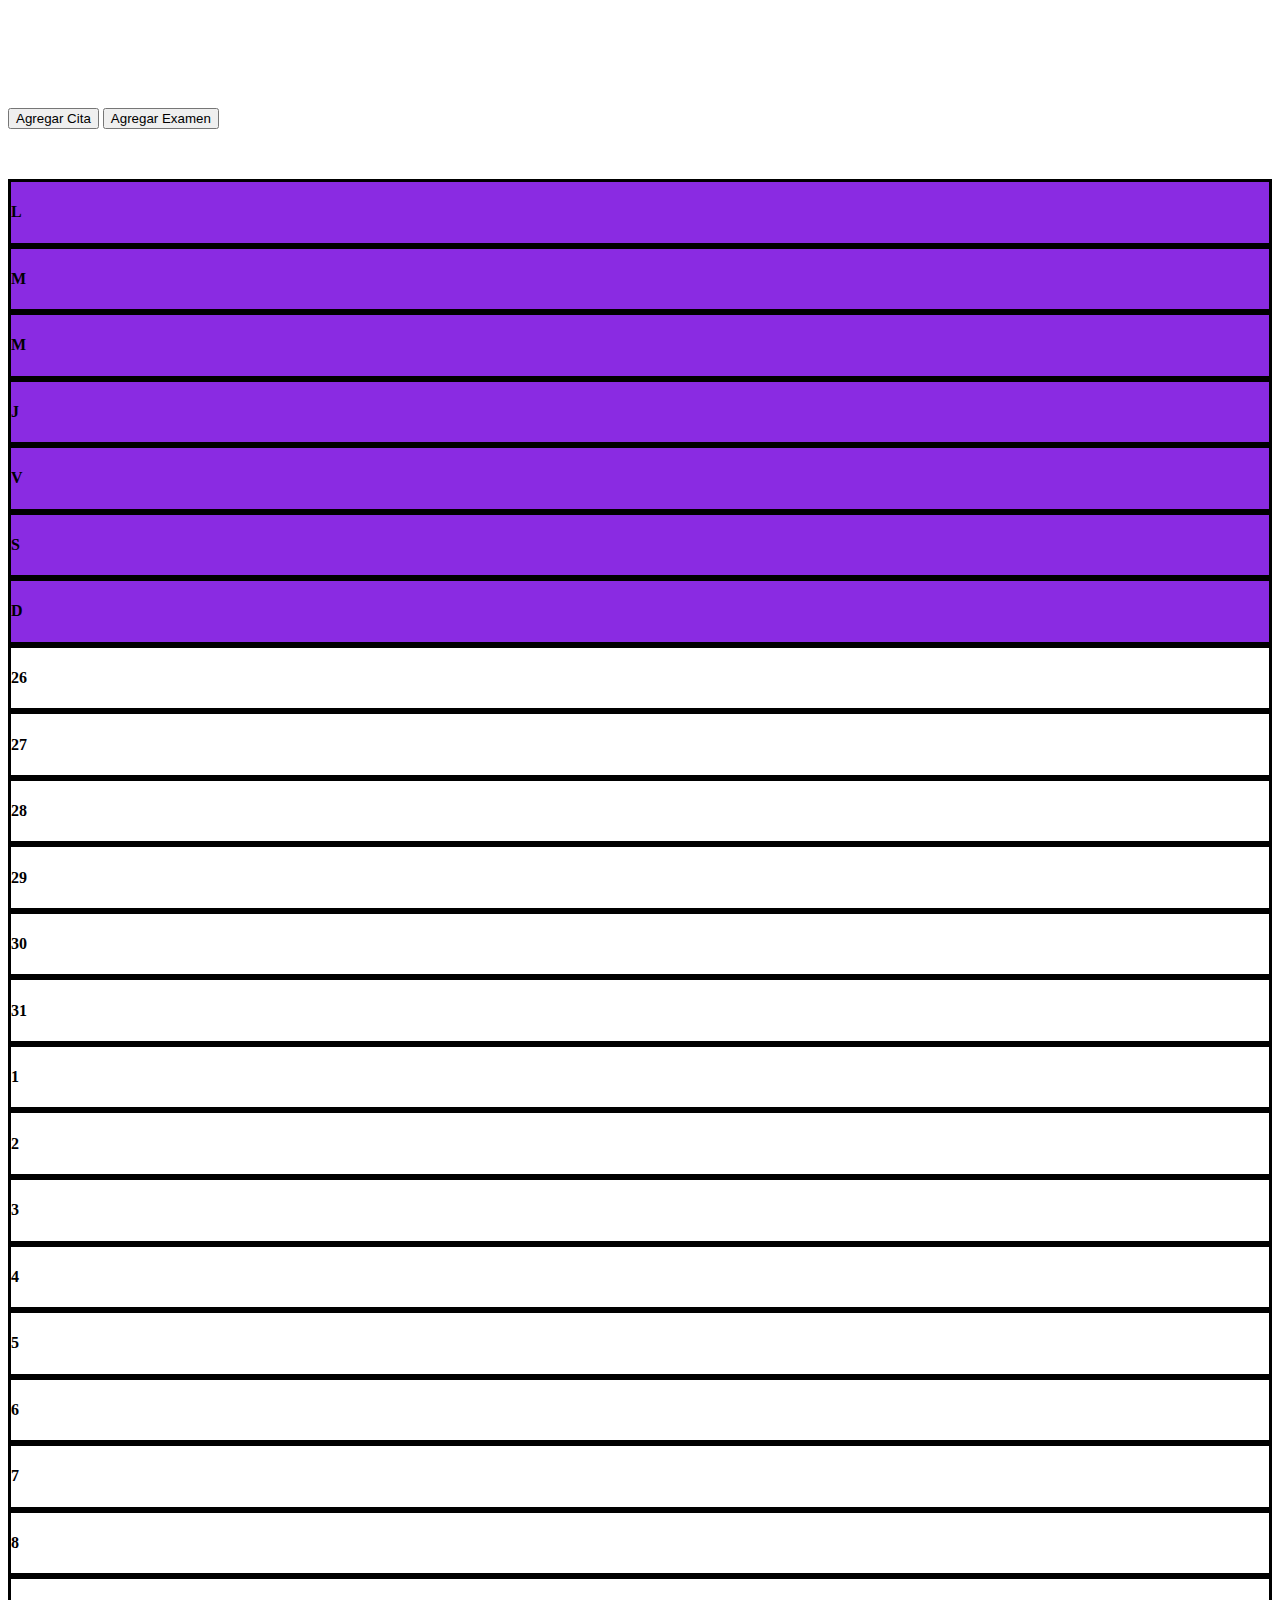
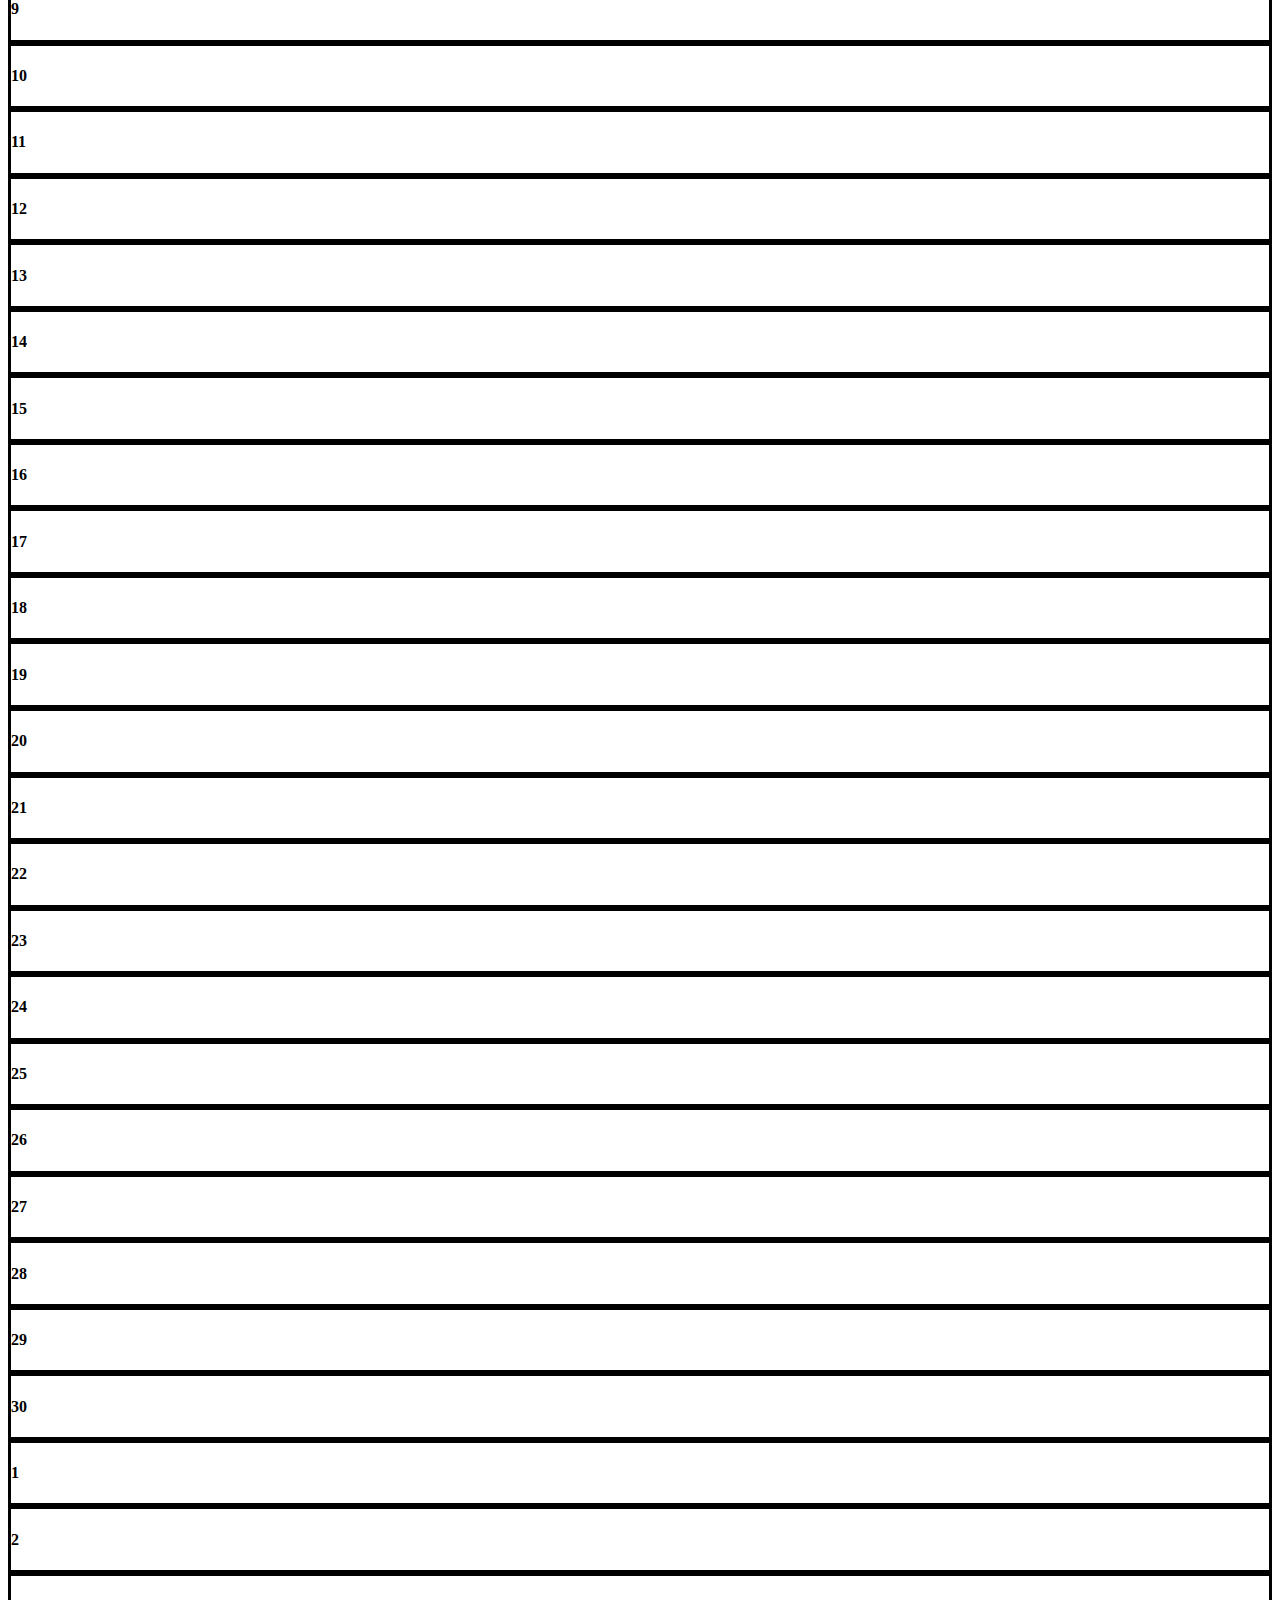
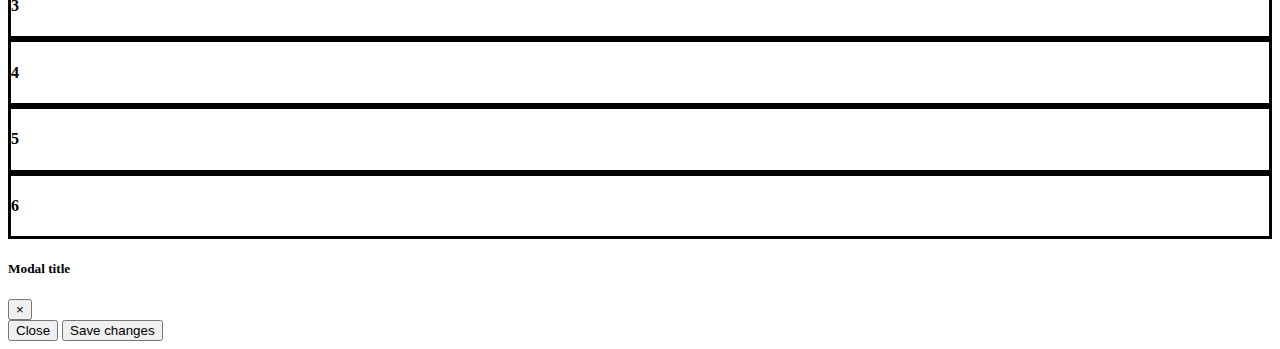
==== calendario.html @ 06f7fda9 "div calendario" ====
<!DOCTYPE html>
<html lang="en">

<head>
    <meta charset="UTF-8">
    <meta name="viewport" content="width=device-width, initial-scale=1.0">
    <title>Calendario</title>
    <!-- Loading Bootstrap CSS -->
    <link rel="stylesheet" href="https://stackpath.bootstrapcdn.com/bootstrap/4.5.0/css/bootstrap.min.css"
        integrity="sha384-9aIt2nRpC12Uk9gS9baDl411NQApFmC26EwAOH8WgZl5MYYxFfc+NcPb1dKGj7Sk" crossorigin="anonymous">
    <link href="https://fonts.googleapis.com/css?family=Poiret+One" rel="stylesheet" type="text/css">
    <link rel="stylesheet" href="css/style-calendario.css" type="text/css">
</head>

<body>

    <div class="container">
        <div class="row btn-container ">

            <button type="button" class="col-md-4 btn btn-success" id="AddCita" data-toggle="modal"
                data-target="#exampleModal">Agregar Cita</button>


            <button type="button" class="col-md-4 btn btn-success" id="AddExamen" data-toggle="modal"
                data-target="#exampleModal">Agregar Examen</button>

        </div>

        <div class="row calendar">
            <div class="col">
                <h4>L</h4>
            </div>
            <div class="col">
                <h4>M</h4>
            </div>
            <div class="col">
                <h4>M</h4>
            </div>
            <div class="col">
                <h4>J</h4>
            </div>
            <div class="col">
                <h4>V</h4>
            </div>
            <div class="col">
                <h4>S</h4>
            </div>
            <div class="col">
                <h4>D</h4>
            </div>
        </div>
        <div class="row day-calendar">
            <div class="col">
                <h4>26</h4>
            </div>
            <div class="col">
                <h4>27</h4>
            </div>
            <div class="col">
                <h4>28</h4>
            </div>
            <div class="col">
                <h4>29</h4>
            </div>
            <div class="col">
                <h4>30</h4>
            </div>
            <div class="col">
                <h4>31</h4>
            </div>
            <div class="col">
                <h4>1</h4>
            </div>
        </div>
        <div class="row day-calendar">
            <div class="col">
                <h4>2</h4>
            </div>
            <div class="col">
                <h4>3</h4>
            </div>
            <div class="col">
                <h4>4</h4>
            </div>
            <div class="col">
                <h4>5</h4>
            </div>
            <div class="col">
                <h4>6</h4>
            </div>
            <div class="col">
                <h4>7</h4>
            </div>
            <div class="col">
                <h4>8</h4>
            </div>
        </div>
        <div class="row day-calendar">
            <div class="col">
                <h4>9</h4>
            </div>
            <div class="col">
                <h4>10</h4>
            </div>
            <div class="col">
                <h4>11</h4>
            </div>
            <div class="col">
                <h4>12</h4>
            </div>
            <div class="col">
                <h4>13</h4>
            </div>
            <div class="col">
                <h4>14</h4>
            </div>
            <div class="col">
                <h4>15</h4>
            </div>
        </div>
        <div class="row day-calendar">
            <div class="col">
                <h4>16</h4>
            </div>
            <div class="col">
                <h4>17</h4>
            </div>
            <div class="col">
                <h4>18</h4>
            </div>
            <div class="col">
                <h4>19</h4>
            </div>
            <div class="col">
                <h4>20</h4>
            </div>
            <div class="col">
                <h4>21</h4>
            </div>
            <div class="col">
                <h4>22</h4>
            </div>
        </div>
        <div class="row day-calendar">
            <div class="col">
                <h4>23</h4>
            </div>
            <div class="col">
                <h4>24</h4>
            </div>
            <div class="col">
                <h4>25</h4>
            </div>
            <div class="col">
                <h4>26</h4>
            </div>
            <div class="col">
                <h4>27</h4>
            </div>
            <div class="col">
                <h4>28</h4>
            </div>
            <div class="col">
                <h4>29</h4>
            </div>
        </div>
        <div class="row day-calendar ">
            <div class="col">
                <h4>30</h4>
            </div>
            <div class="col">
                <h4>1</h4>
            </div>
            <div class="col">
                <h4>2</h4>
            </div>
            <div class="col">
                <h4>3</h4>
            </div>
            <div class="col">
                <h4>4</h4>
            </div>
            <div class="col">
                <h4>5</h4>
            </div>
            <div class="col">
                <h4>6</h4>
            </div>
        </div>
    </div>

    <!-- Modal -->
    <div class="modal fade" id="exampleModal" tabindex="-1" aria-labelledby="exampleModalLabel" aria-hidden="true">
        <div class="modal-dialog">
            <div class="modal-content">
                <div class="modal-header">
                    <h5 class="modal-title" id="exampleModalLabel">Modal title</h5>
                    <button type="button" class="close" data-dismiss="modal" aria-label="Close">
                        <span aria-hidden="true">&times;</span>
                    </button>
                </div>
                <div class="modal-body">
                    
                </div>
                <div class="modal-footer">
                    <button type="button" class="btn btn-secondary" data-dismiss="modal">Close</button>
                    <button type="button" class="btn btn-primary">Save changes</button>
                </div>
            </div>
        </div>
    </div>



    <!-- jQuery, Popper.js, Bootstrap JS -->
    <script src="https://code.jquery.com/jquery-3.5.1.slim.min.js"
        integrity="sha384-DfXdz2htPH0lsSSs5nCTpuj/zy4C+OGpamoFVy38MVBnE+IbbVYUew+OrCXaRkfj" crossorigin="anonymous">
        </script>
    <script src="https://cdn.jsdelivr.net/npm/popper.js@1.16.0/dist/umd/popper.min.js"
        integrity="sha384-Q6E9RHvbIyZFJoft+2mJbHaEWldlvI9IOYy5n3zV9zzTtmI3UksdQRVvoxMfooAo" crossorigin="anonymous">
        </script>
    <script src="https://stackpath.bootstrapcdn.com/bootstrap/4.5.0/js/bootstrap.min.js"
        integrity="sha384-OgVRvuATP1z7JjHLkuOU7Xw704+h835Lr+6QL9UvYjZE3Ipu6Tp75j7Bh/kR0JKI" crossorigin="anonymous">
        </script>
</body>

</html>
---- css/style-calendario.css ----
/*CSS CALENDARIO*/
.container{
    padding-top: 100px;
}

.btn-container{
    padding-bottom: 50px;
    justify-content: space-around;
}

.calendar{
    border:1px;
    border-color: black;
    background: blueviolet;
}

.col{
    border-style: solid;
}
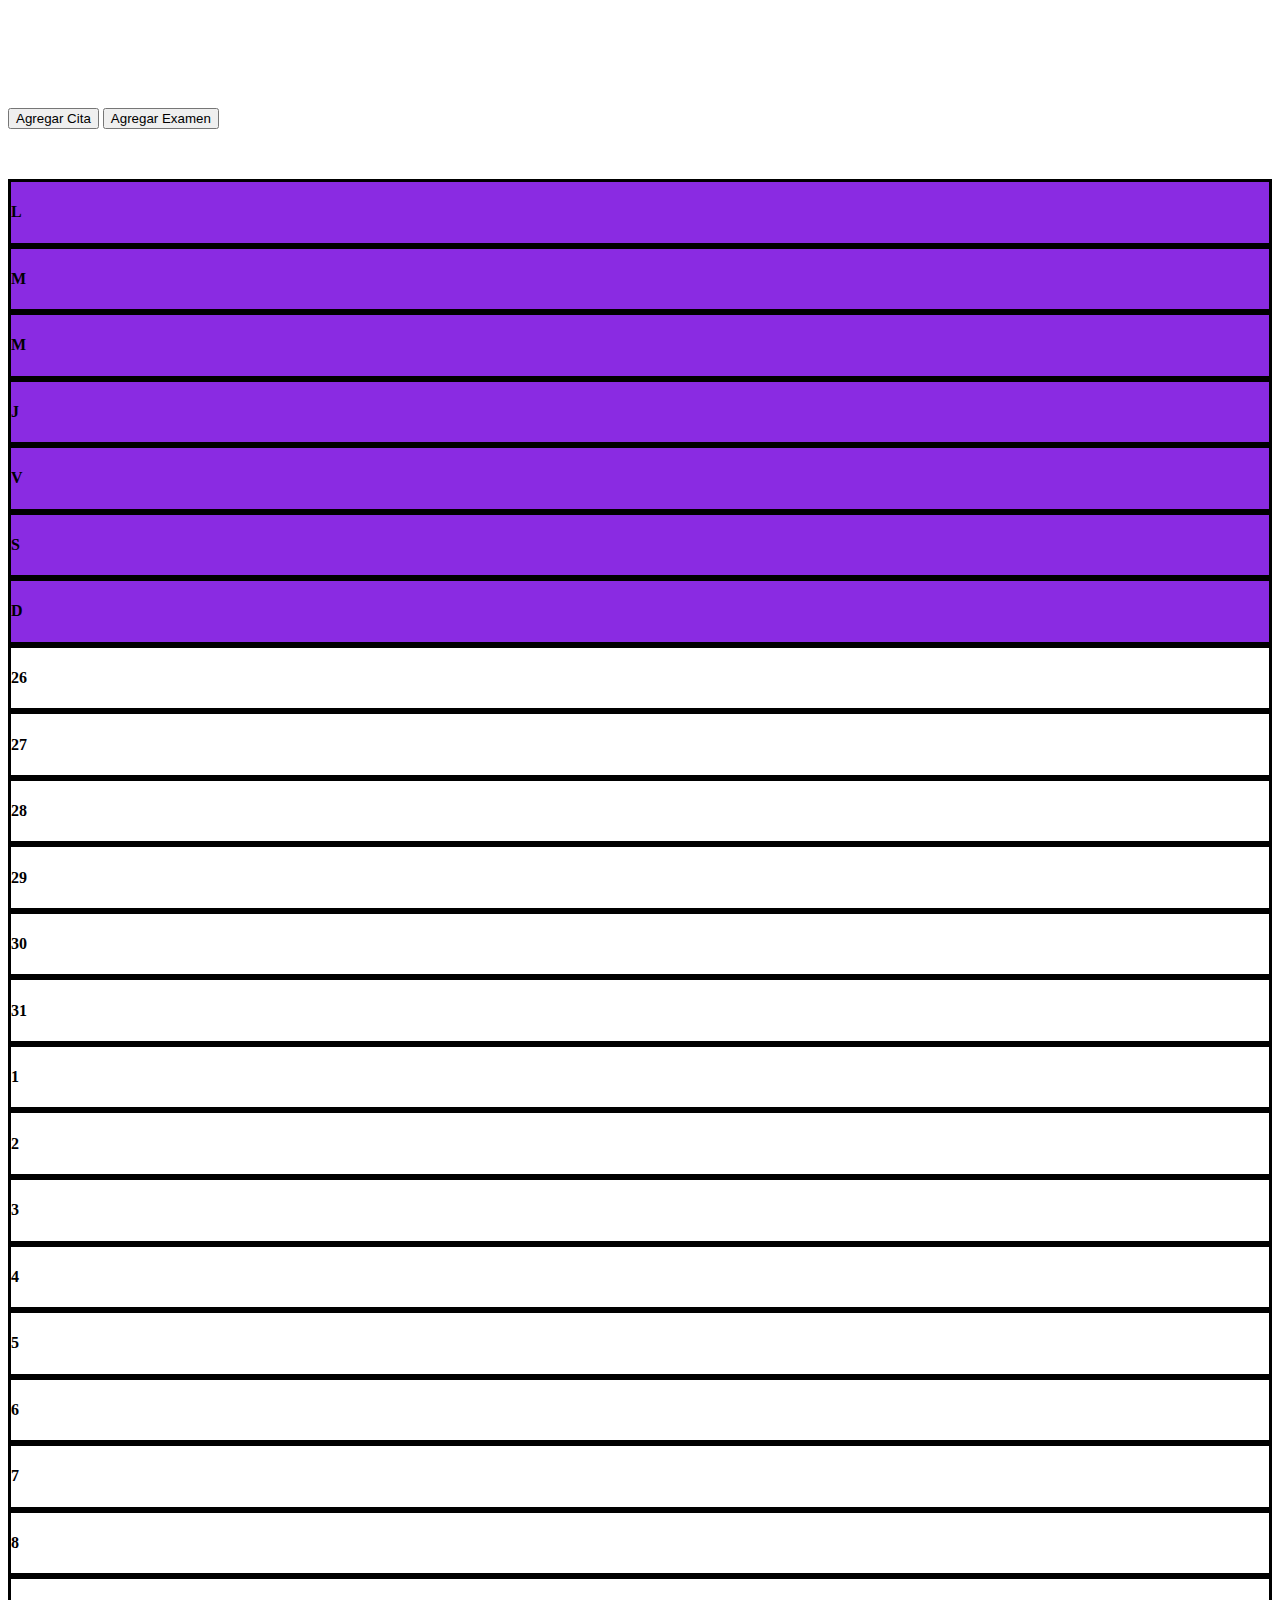
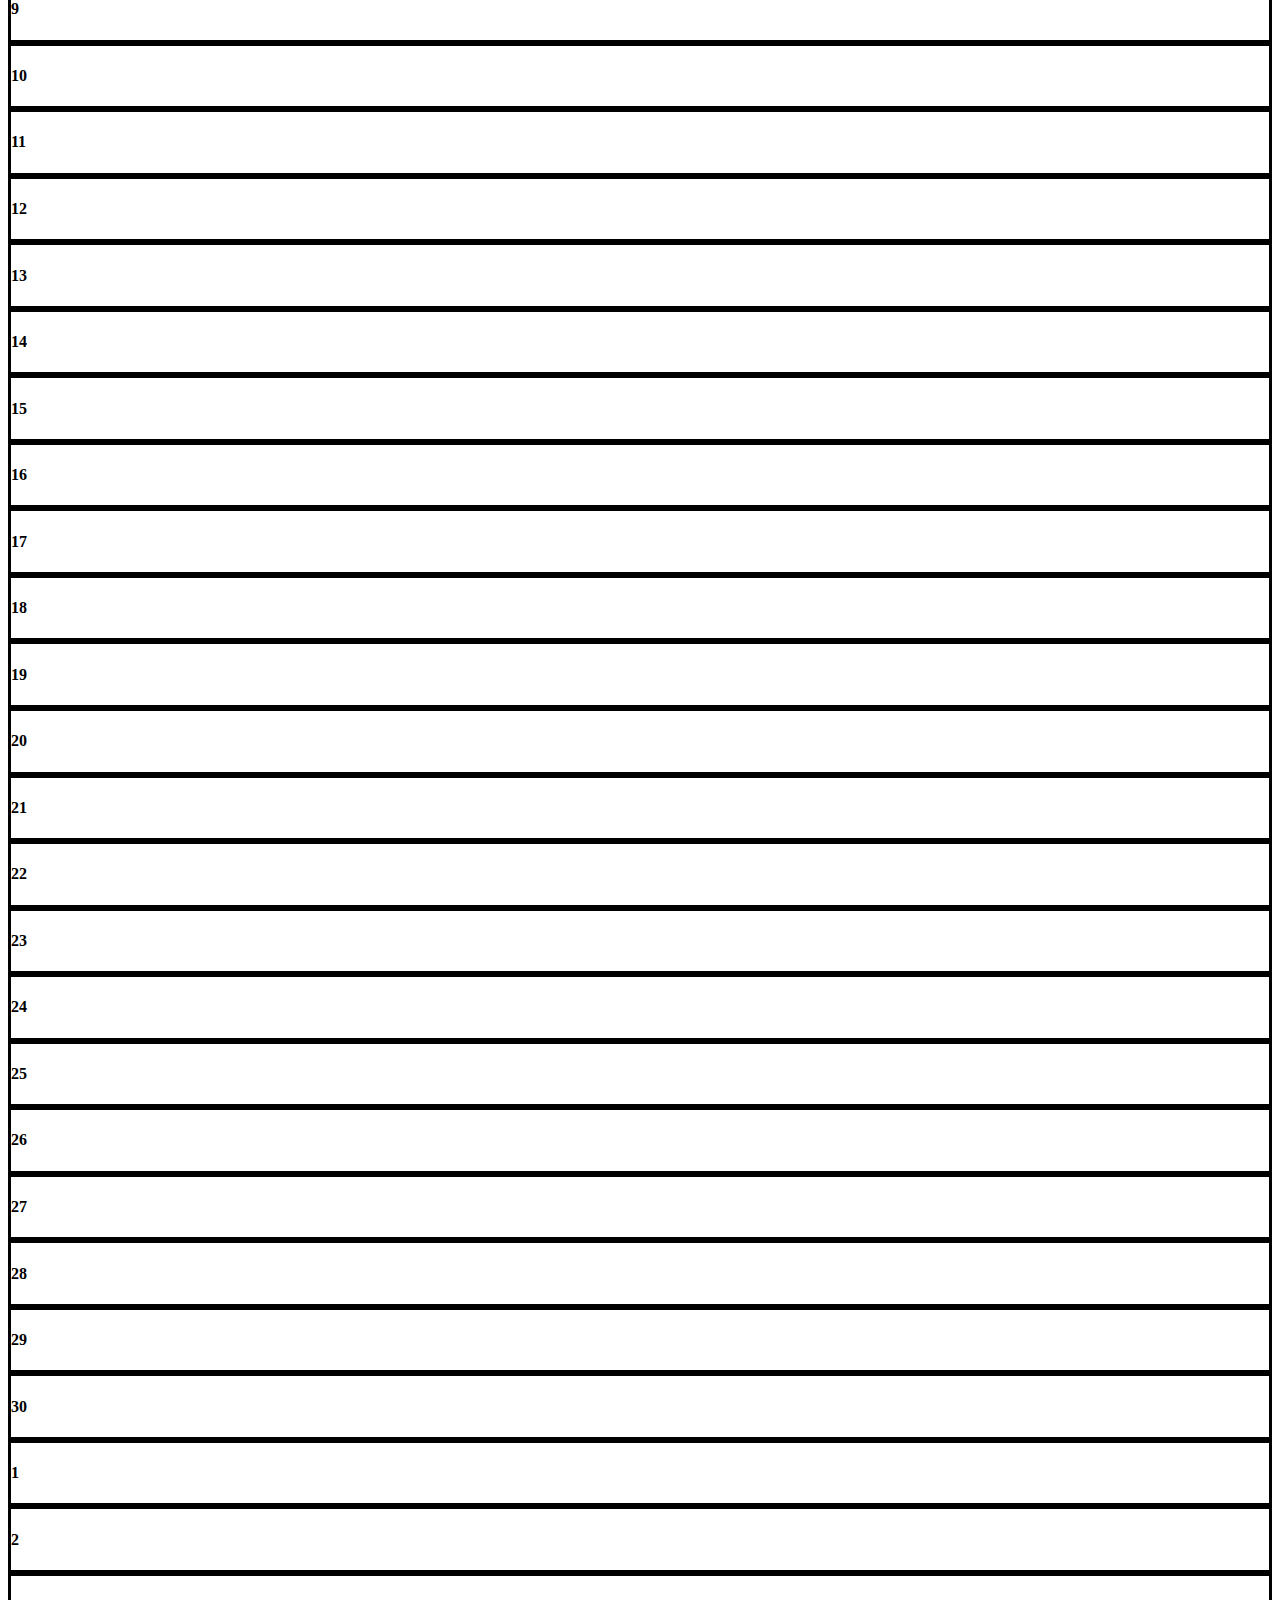
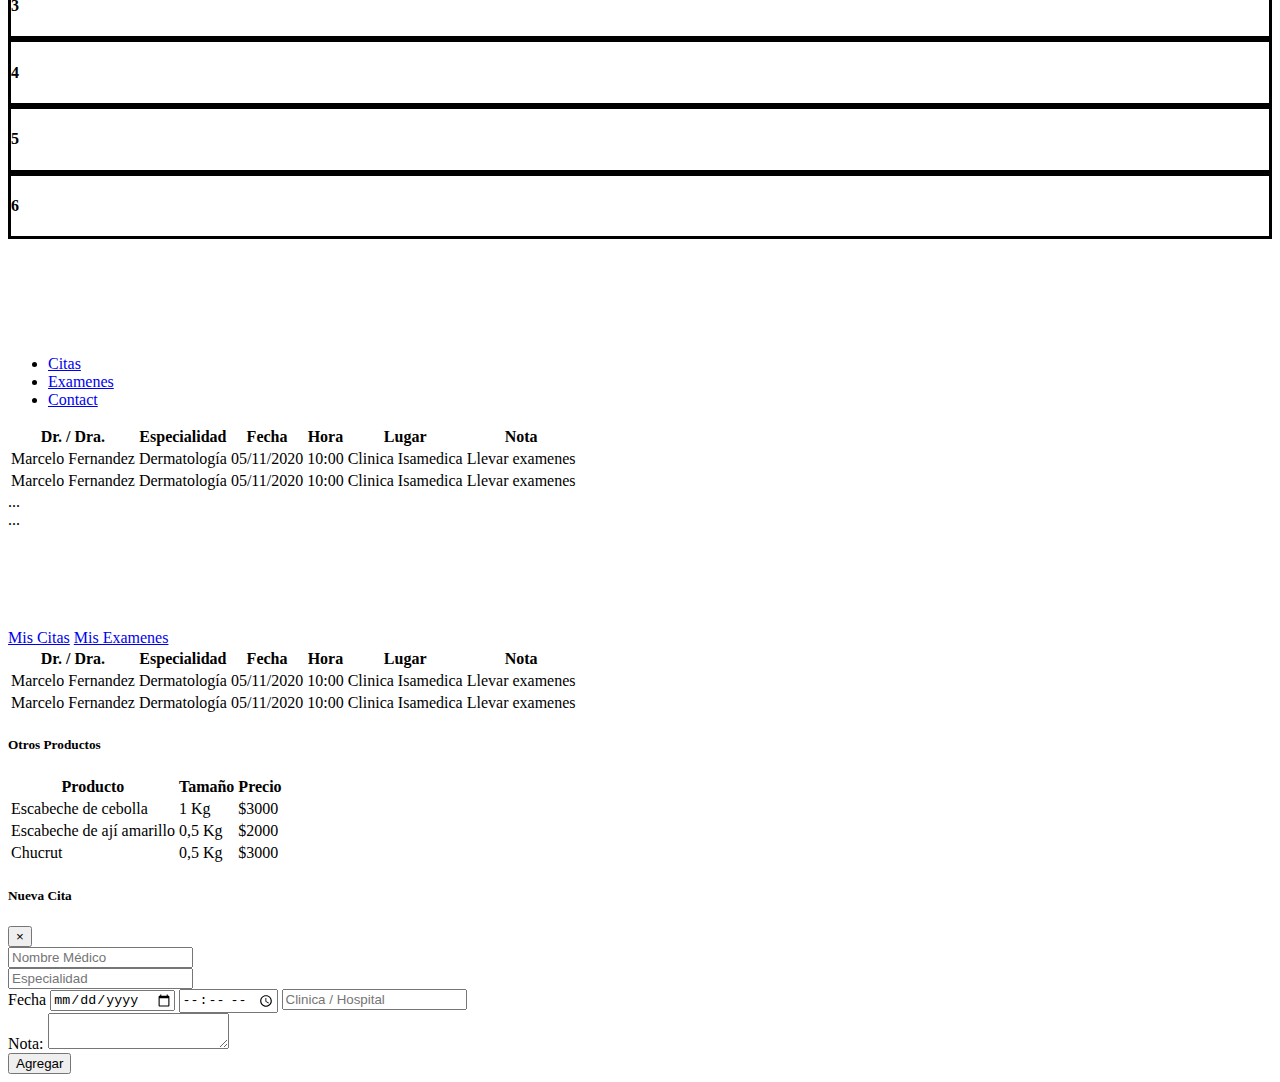
==== commit 7712d388: "se agrega funcionalidad a modal Agregar cita" ====
--- a/calendario.html
+++ b/calendario.html
@@ -9,7 +9,7 @@
     <link rel="stylesheet" href="https://stackpath.bootstrapcdn.com/bootstrap/4.5.0/css/bootstrap.min.css"
         integrity="sha384-9aIt2nRpC12Uk9gS9baDl411NQApFmC26EwAOH8WgZl5MYYxFfc+NcPb1dKGj7Sk" crossorigin="anonymous">
     <link href="https://fonts.googleapis.com/css?family=Poiret+One" rel="stylesheet" type="text/css">
-    <link rel="stylesheet" href="css/style-calendario.css" type="text/css">
+    <link rel="stylesheet" href="css/style-calendar.css" type="text/css">
 </head>
 
 <body>
@@ -18,7 +18,7 @@
         <div class="row btn-container ">
 
             <button type="button" class="col-md-4 btn btn-success" id="AddCita" data-toggle="modal"
-                data-target="#exampleModal">Agregar Cita</button>
+                data-target="#nueva_cita">Agregar Cita</button>
 
 
             <button type="button" class="col-md-4 btn btn-success" id="AddExamen" data-toggle="modal"
@@ -189,25 +189,190 @@
         </div>
     </div>
 
+    <!--NAV TABS-->
+    <div class="container">
+        <ul class="nav nav-tabs" id="myTab" role="tablist">
+            <li class="nav-item" role="presentation">
+              <a class="nav-link active" id="citas-tab" data-toggle="tab" href="#citas" role="tab" aria-controls="citas" aria-selected="true">Citas</a>
+            </li>
+            <li class="nav-item" role="presentation">
+              <a class="nav-link" id="profile-tab" data-toggle="tab" href="#profile" role="tab" aria-controls="profile" aria-selected="false">Examenes</a>
+            </li>
+            <li class="nav-item" role="presentation">
+              <a class="nav-link" id="contact-tab" data-toggle="tab" href="#contact" role="tab" aria-controls="contact" aria-selected="false">Contact</a>
+            </li>
+          </ul>
+          <div class="tab-content" id="myTabContent">
+            <div class="tab-pane fade show active" id="citas" role="tabpanel" aria-labelledby="citas-tab">
+                <div class="table-responsive">
+                    <table class="table table-sm" >
+                        <thead class="thead-light">
+                            <tr>
+                                <th>Dr. / Dra.</th>
+                                <th>Especialidad</th>
+                                <th>Fecha</th>
+                                <th>Hora</th>
+                                <th>Lugar</th>
+                                <th>Nota</th>
+                            </tr>
+                        </thead>
+                        <tbody id="tabla_citas">
+                            <tr>
+                                <td id="t_medico">Marcelo Fernandez</td>
+                                <td id="t_especialidad">Dermatología</td>
+                                <td id="t_fecha">05/11/2020</td>
+                                <td id="t_hora">10:00</td>
+                                <td id="t_lugar">Clinica Isamedica</td>
+                                <td id="t_nota">Llevar examenes</td>
+                            </tr>
+                            <tr>
+                                <td id="t_medico">Marcelo Fernandez</td>
+                                <td id="t_especialidad">Dermatología</td>
+                                <td id="t_fecha">05/11/2020</td>
+                                <td id="t_hora">10:00</td>
+                                <td id="t_lugar">Clinica Isamedica</td>
+                                <td id="t_nota">Llevar examenes</td>
+                            </tr>
+                        </tbody>
+                    </table>
+                </div>
+            </div>
+            <div class="tab-pane fade" id="profile" role="tabpanel" aria-labelledby="profile-tab">...</div>
+            <div class="tab-pane fade" id="contact" role="tabpanel" aria-labelledby="contact-tab">...</div>
+          </div>
+    </div>
+
+
+
+    <div class="container">
+        <!-- NAV TABS  -->
+        <nav>
+            <div class="nav nav-tabs" id="nav-tab" role="tablist"><a class="nav-item nav-link active show"
+                    id="nav-citas-tab" data-toggle="tab" href="#nav-citas" role="tab"
+                    aria-controls="nav-citas" aria-selected="true">Mis Citas</a> <a class="nav-item nav-link"
+                    id="nav-examenes-tab" data-toggle="tab" href="#nav-examenes" role="tab"
+                    aria-controls="nav-examenes" aria-selected="false">Mis Examenes</a></div>
+        </nav>
+        <div class="tab-content" id="nav-tabContent">
+            <div class="tab-pane fade active show" id="nav-citas" role="tabpanel"
+                aria-labelledby="nav-citas-tab">
+                <!--Contenido a mostrar-->
+                <div class="table-responsive d-flex flex-wrap flex-row justify-content-center">
+                    
+                        <div class="table-responsive">
+                            <table class="table table-sm" >
+                                <thead class="thead-light">
+                                    <tr>
+                                        <th>Dr. / Dra.</th>
+                                        <th>Especialidad</th>
+                                        <th>Fecha</th>
+                                        <th>Hora</th>
+                                        <th>Lugar</th>
+                                        <th>Nota</th>
+                                    </tr>
+                                </thead>
+                                <tbody id="tabla_citas">
+                                    <tr>
+                                        <td id="t_medico">Marcelo Fernandez</td>
+                                        <td id="t_especialidad">Dermatología</td>
+                                        <td id="t_fecha">05/11/2020</td>
+                                        <td id="t_hora">10:00</td>
+                                        <td id="t_lugar">Clinica Isamedica</td>
+                                        <td id="t_nota">Llevar examenes</td>
+                                    </tr>
+                                    <tr>
+                                        <td id="t_medico">Marcelo Fernandez</td>
+                                        <td id="t_especialidad">Dermatología</td>
+                                        <td id="t_fecha">05/11/2020</td>
+                                        <td id="t_hora">10:00</td>
+                                        <td id="t_lugar">Clinica Isamedica</td>
+                                        <td id="t_nota">Llevar examenes</td>
+                                    </tr>
+                                </tbody>
+                            </table>
+                        </div>
+                    
+                </div>
+            </div>
+            <div class="tab-pane fade active show" id="nav-examenes" role="tabpanel" aria-labelledby="nav-examenes-tab">
+                <div class="col-sm-6">
+                    <div class="table-responsive">
+                        <h5>Otros Productos</h5>
+                        <table class="table table-sm">
+                            <thead class="thead-light">
+                                <tr>
+                                    <th>Producto</th>
+                                    <th>Tamaño</th>
+                                    <th>Precio</th>
+                                </tr>
+                            </thead>
+                            <tbody>
+                                <tr>
+                                    <td>Escabeche de cebolla</td>
+                                    <td>1 Kg</td>
+                                    <td>$3000</td>
+                                </tr>
+                            </tbody>
+                            <tbody>
+                                <tr>
+                                    <td>Escabeche de ají amarillo</td>
+                                    <td>0,5 Kg</td>
+                                    <td>$2000</td>
+                                </tr>
+                            </tbody>
+                            <tbody>
+                                <tr>
+                                    <td>Chucrut</td>
+                                    <td>0,5 Kg</td>
+                                    <td>$3000</td>
+                                </tr>
+                            </tbody>
+                        </table>
+                    </div>
+                </div>
+                
+            </div>
+        </div>
+    </div>
+
+
     <!-- Modal -->
-    <div class="modal fade" id="exampleModal" tabindex="-1" aria-labelledby="exampleModalLabel" aria-hidden="true">
+    <div class="modal fade" id="nueva_cita" tabindex="-1" aria-labelledby="exampleModalLabel" aria-hidden="true">
         <div class="modal-dialog">
             <div class="modal-content">
                 <div class="modal-header">
-                    <h5 class="modal-title" id="exampleModalLabel">Modal title</h5>
+                    <h5 class="modal-title" id="exampleModalLabel">Nueva Cita</h5>
                     <button type="button" class="close" data-dismiss="modal" aria-label="Close">
                         <span aria-hidden="true">&times;</span>
                     </button>
                 </div>
                 <div class="modal-body">
-                    
+                    <form id="form-cita">
+                        <div class="form-group">
+                            <input type="text" class="form-control" id="nombre_medico" placeholder="Nombre Médico">
+                        </div>
+                        <div class="form-group">
+                            <input type="text" class="form-control" id="especialidad" placeholder="Especialidad">
+                        </div>
+                        <div class="form-group">
+                            <label>Fecha</label>
+                            <input type="date" class="form-control" id="fecha" placeholder="DD/MM/YYYY">
+                            <input type="time" class="form-control" id="hora" placeholder="HH:MM">
+                            <input type="text" class="form-control" id="lugar" placeholder="Clinica / Hospital">
+                        </div>
+                        <div class="form-group">
+                            <label for="message-text" class="col-form-label">Nota:</label>
+                            <textarea class="form-control" id="nota"></textarea>
+                        </div>
+                    </form>
+
                 </div>
                 <div class="modal-footer">
-                    <button type="button" class="btn btn-secondary" data-dismiss="modal">Close</button>
-                    <button type="button" class="btn btn-primary">Save changes</button>
-                </div>
-            </div>
-        </div>
+                    <button class="btn btn-success" data-dismiss="modal" onclick='nueva_cita()'>Agregar</button>
+                </div>
+            </div>
+        </div>
+
     </div>
 
 
@@ -222,6 +387,8 @@
     <script src="https://stackpath.bootstrapcdn.com/bootstrap/4.5.0/js/bootstrap.min.js"
         integrity="sha384-OgVRvuATP1z7JjHLkuOU7Xw704+h835Lr+6QL9UvYjZE3Ipu6Tp75j7Bh/kR0JKI" crossorigin="anonymous">
         </script>
+
+    <script src="js/calendario.js"></script>
 </body>
 
 </html>--- a/css/style-calendar.css
+++ b/css/style-calendar.css
@@ -0,0 +1,19 @@
+/*CSS CALENDARIO*/
+.container{
+    padding-top: 100px;
+}
+
+.btn-container{
+    padding-bottom: 50px;
+    justify-content: space-around;
+}
+
+.calendar{
+    border:1px;
+    border-color: black;
+    background: blueviolet;
+}
+
+.col{
+    border-style: solid;
+}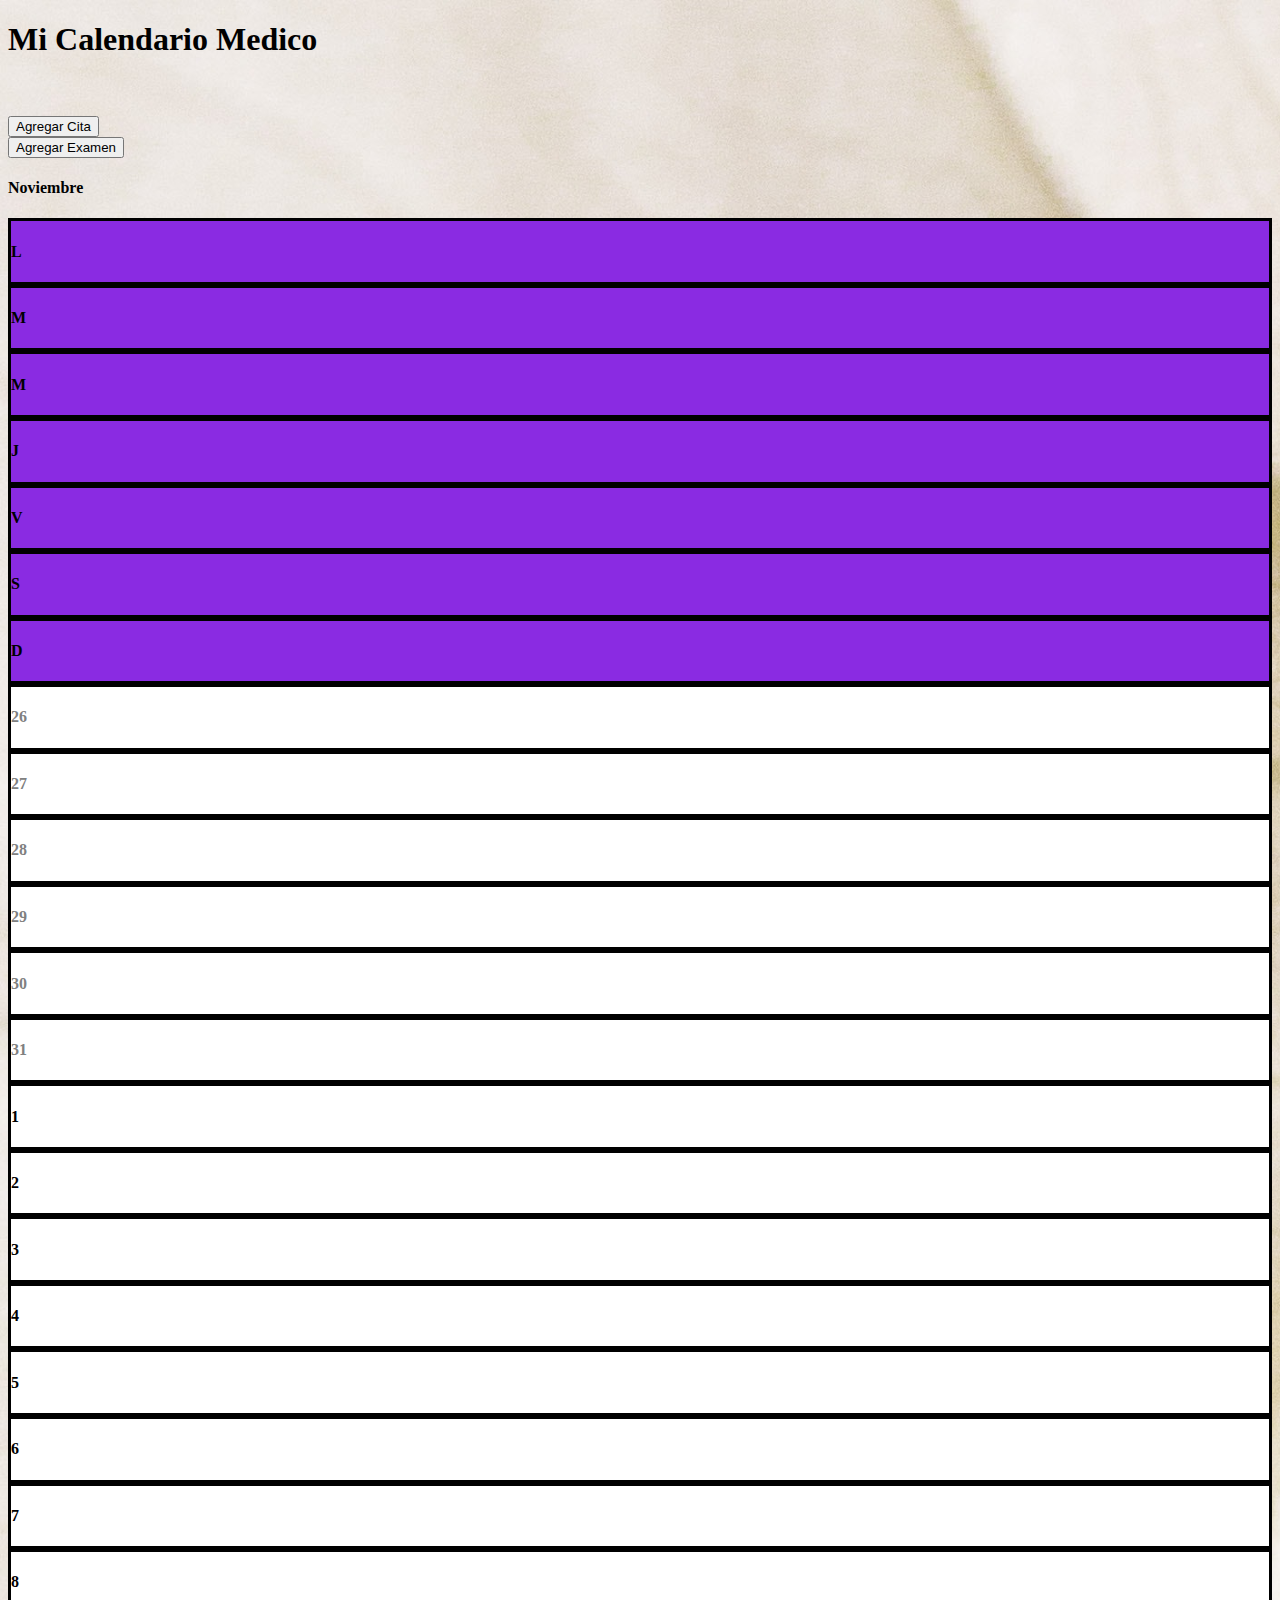
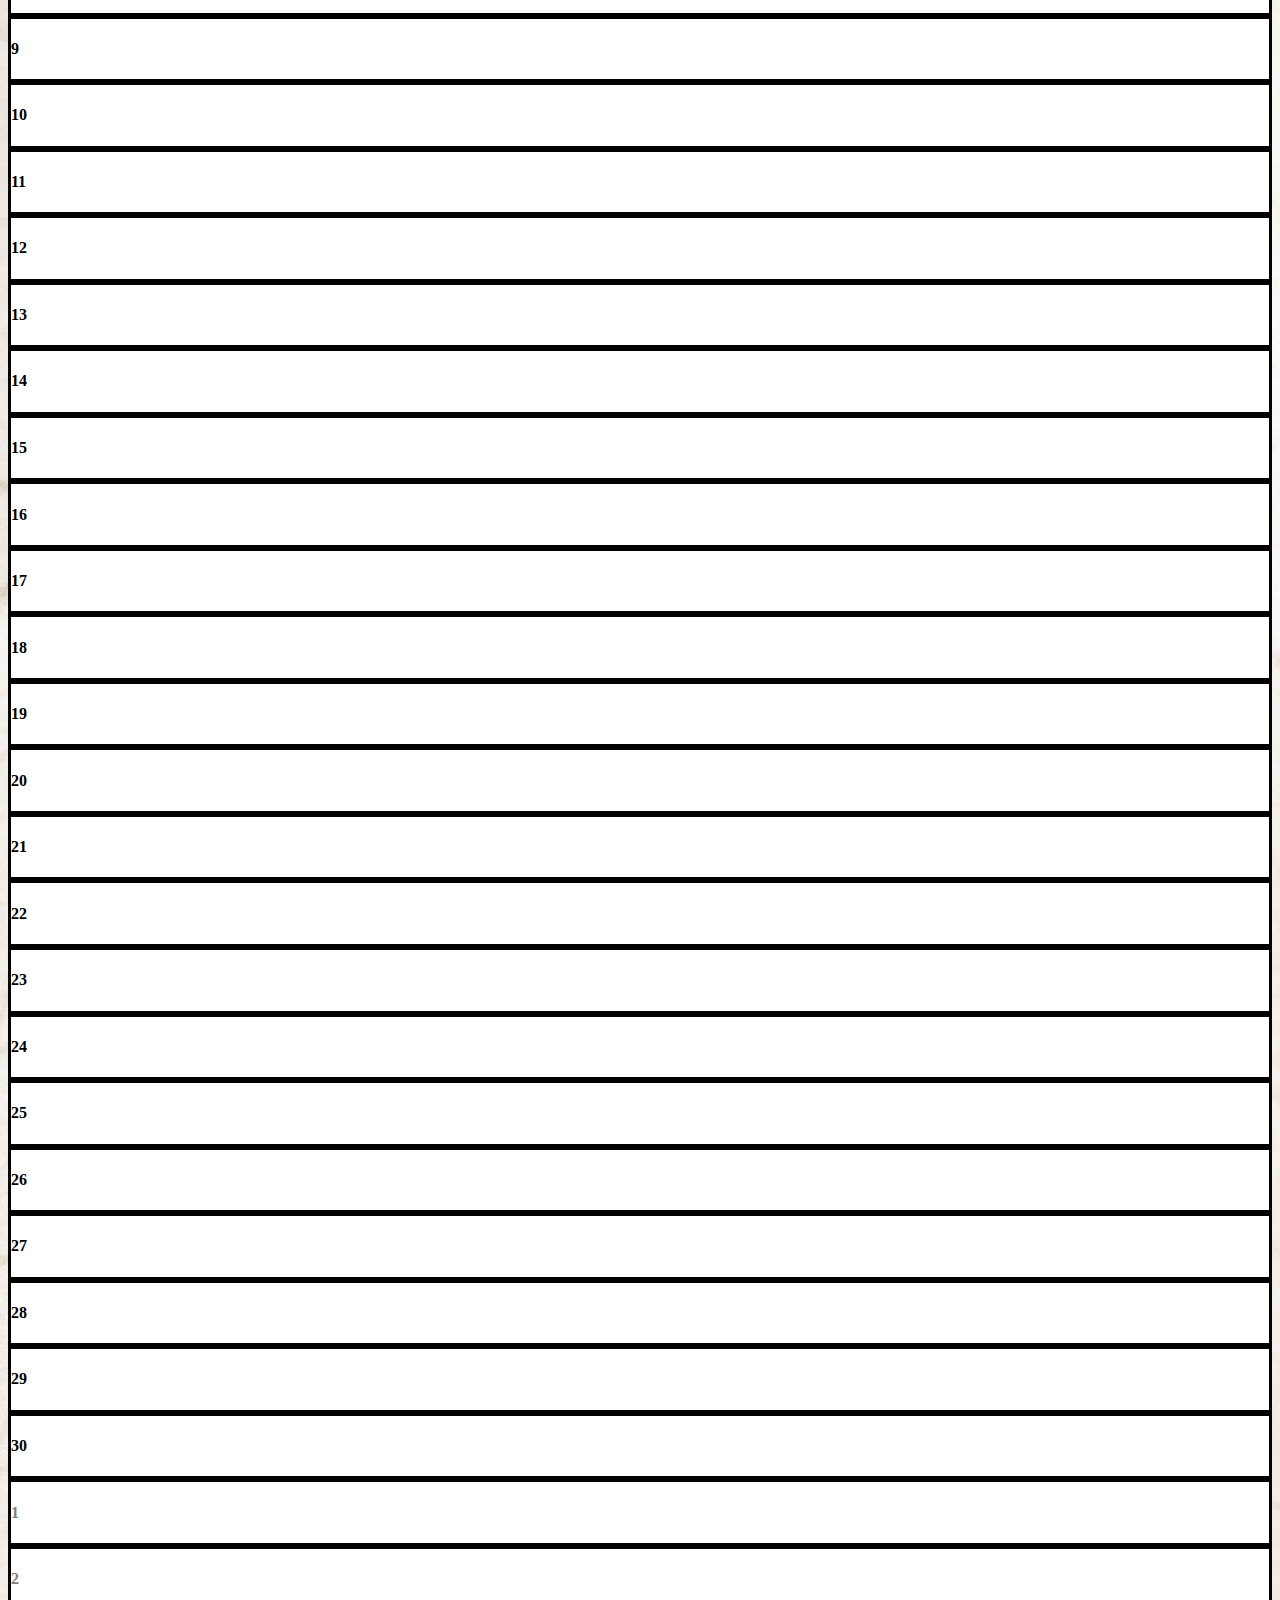
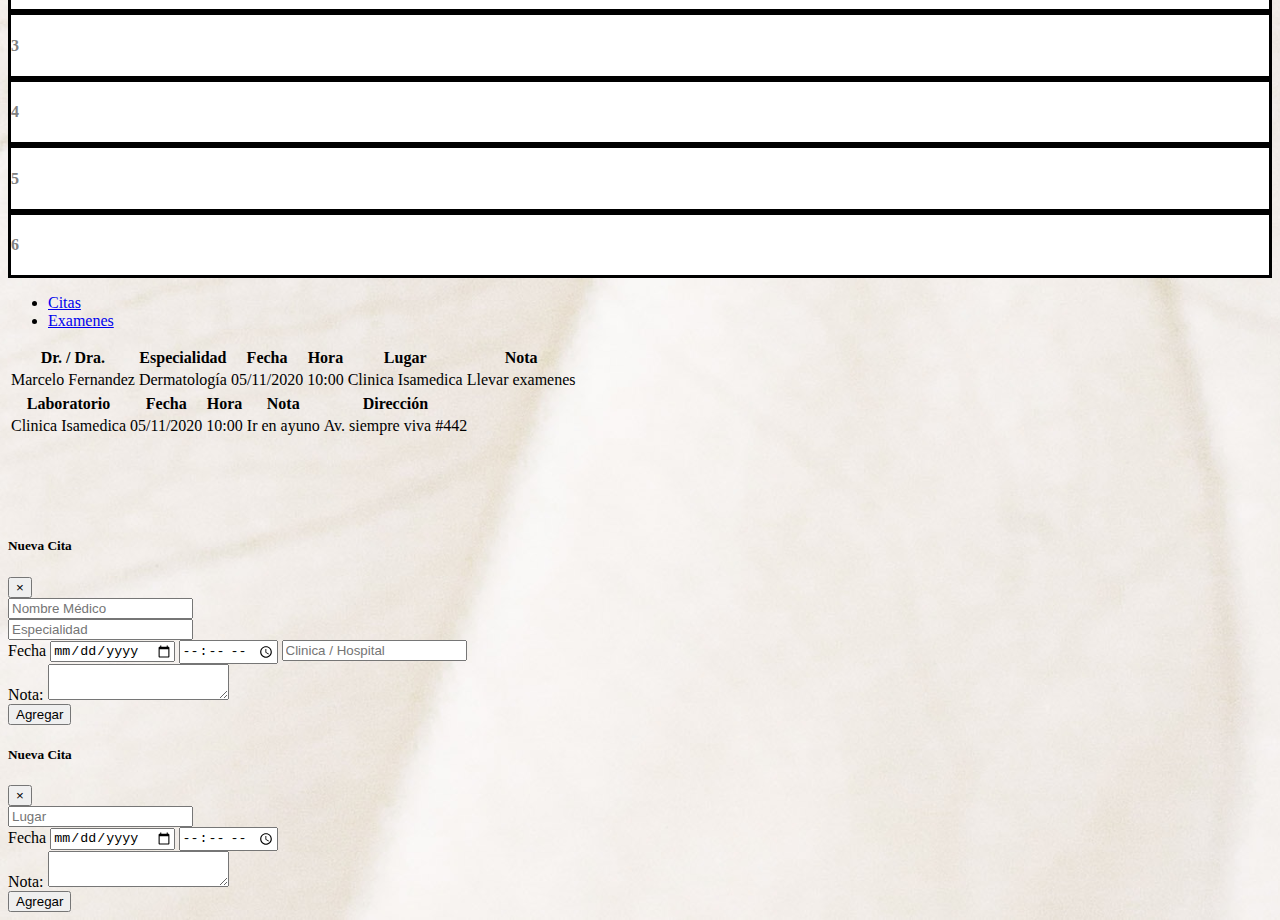
==== commit fcf7c300: "se incorporta background y se reordena disttribucion de container" ====
--- a/calendario.html
+++ b/calendario.html
@@ -14,19 +14,30 @@
 
 <body>
 
+    <div class="container container-header">
+        <!--btn-container text-center-->
+        <h1>Mi Calendario Medico</h1>
+        <br><br>
+        <div class="row">
+
+            <div class="col-6">
+                <button type="button" class="btn btn-success" id="AddCita" data-toggle="modal"
+                    data-target="#nueva_cita">Agregar Cita</button>
+            </div>
+
+            <div class="col-6">
+                <button type="button" class="btn btn-success" id="AddExamen" data-toggle="modal"
+                    data-target="#nuevo_examen">Agregar Examen</button>
+            </div>
+        </div>
+    </div>
+
     <div class="container">
-        <div class="row btn-container ">
-
-            <button type="button" class="col-md-4 btn btn-success" id="AddCita" data-toggle="modal"
-                data-target="#nueva_cita">Agregar Cita</button>
-
-
-            <button type="button" class="col-md-4 btn btn-success" id="AddExamen" data-toggle="modal"
-                data-target="#exampleModal">Agregar Examen</button>
-
-        </div>
-
+        <h4>Noviembre</h4>
+    </div>
+    <div class="container calendar-container">
         <div class="row calendar">
+
             <div class="col">
                 <h4>L</h4>
             </div>
@@ -51,6 +62,107 @@
         </div>
         <div class="row day-calendar">
             <div class="col">
+                <h4 class="mes-anterior">26</h4>
+            </div>
+            <div class="col">
+                <h4 class="mes-anterior">27</h4>
+            </div>
+            <div class="col">
+                <h4 class="mes-anterior">28</h4>
+            </div>
+            <div class="col">
+                <h4 class="mes-anterior">29</h4>
+            </div>
+            <div class="col">
+                <h4 class="mes-anterior">30</h4>
+            </div>
+            <div class="col">
+                <h4 class="mes-anterior">31</h4>
+            </div>
+            <div class="col">
+                <h4>1</h4>
+            </div>
+        </div>
+        <div class="row day-calendar">
+            <div class="col">
+                <h4>2</h4>
+            </div>
+            <div class="col">
+                <h4>3</h4>
+            </div>
+            <div class="col">
+                <h4>4</h4>
+            </div>
+            <div class="col">
+                <h4>5</h4>
+            </div>
+            <div class="col">
+                <h4>6</h4>
+            </div>
+            <div class="col">
+                <h4>7</h4>
+            </div>
+            <div class="col">
+                <h4>8</h4>
+            </div>
+        </div>
+        <div class="row day-calendar">
+            <div class="col">
+                <h4>9</h4>
+            </div>
+            <div class="col">
+                <h4>10</h4>
+            </div>
+            <div class="col">
+                <h4>11</h4>
+            </div>
+            <div class="col">
+                <h4>12</h4>
+            </div>
+            <div class="col">
+                <h4>13</h4>
+            </div>
+            <div class="col">
+                <h4>14</h4>
+            </div>
+            <div class="col">
+                <h4>15</h4>
+            </div>
+        </div>
+        <div class="row day-calendar">
+            <div class="col">
+                <h4>16</h4>
+            </div>
+            <div class="col">
+                <h4>17</h4>
+            </div>
+            <div class="col">
+                <h4>18</h4>
+            </div>
+            <div class="col">
+                <h4>19</h4>
+            </div>
+            <div class="col">
+                <h4>20</h4>
+            </div>
+            <div class="col">
+                <h4>21</h4>
+            </div>
+            <div class="col">
+                <h4>22</h4>
+            </div>
+        </div>
+        <div class="row day-calendar">
+            <div class="col">
+                <h4>23</h4>
+            </div>
+            <div class="col">
+                <h4>24</h4>
+            </div>
+            <div class="col">
+                <h4>25</h4>
+            </div>
+            <div class="col">
                 <h4>26</h4>
             </div>
             <div class="col">
@@ -62,150 +174,48 @@
             <div class="col">
                 <h4>29</h4>
             </div>
+        </div>
+        <div class="row day-calendar ">
             <div class="col">
                 <h4>30</h4>
             </div>
             <div class="col">
-                <h4>31</h4>
-            </div>
-            <div class="col">
-                <h4>1</h4>
-            </div>
-        </div>
-        <div class="row day-calendar">
-            <div class="col">
-                <h4>2</h4>
-            </div>
-            <div class="col">
-                <h4>3</h4>
-            </div>
-            <div class="col">
-                <h4>4</h4>
-            </div>
-            <div class="col">
-                <h4>5</h4>
-            </div>
-            <div class="col">
-                <h4>6</h4>
-            </div>
-            <div class="col">
-                <h4>7</h4>
-            </div>
-            <div class="col">
-                <h4>8</h4>
-            </div>
-        </div>
-        <div class="row day-calendar">
-            <div class="col">
-                <h4>9</h4>
-            </div>
-            <div class="col">
-                <h4>10</h4>
-            </div>
-            <div class="col">
-                <h4>11</h4>
-            </div>
-            <div class="col">
-                <h4>12</h4>
-            </div>
-            <div class="col">
-                <h4>13</h4>
-            </div>
-            <div class="col">
-                <h4>14</h4>
-            </div>
-            <div class="col">
-                <h4>15</h4>
-            </div>
-        </div>
-        <div class="row day-calendar">
-            <div class="col">
-                <h4>16</h4>
-            </div>
-            <div class="col">
-                <h4>17</h4>
-            </div>
-            <div class="col">
-                <h4>18</h4>
-            </div>
-            <div class="col">
-                <h4>19</h4>
-            </div>
-            <div class="col">
-                <h4>20</h4>
-            </div>
-            <div class="col">
-                <h4>21</h4>
-            </div>
-            <div class="col">
-                <h4>22</h4>
-            </div>
-        </div>
-        <div class="row day-calendar">
-            <div class="col">
-                <h4>23</h4>
-            </div>
-            <div class="col">
-                <h4>24</h4>
-            </div>
-            <div class="col">
-                <h4>25</h4>
-            </div>
-            <div class="col">
-                <h4>26</h4>
-            </div>
-            <div class="col">
-                <h4>27</h4>
-            </div>
-            <div class="col">
-                <h4>28</h4>
-            </div>
-            <div class="col">
-                <h4>29</h4>
-            </div>
-        </div>
-        <div class="row day-calendar ">
-            <div class="col">
-                <h4>30</h4>
-            </div>
-            <div class="col">
-                <h4>1</h4>
-            </div>
-            <div class="col">
-                <h4>2</h4>
-            </div>
-            <div class="col">
-                <h4>3</h4>
-            </div>
-            <div class="col">
-                <h4>4</h4>
-            </div>
-            <div class="col">
-                <h4>5</h4>
-            </div>
-            <div class="col">
-                <h4>6</h4>
+                <h4 class="mes-anterior">1</h4>
+            </div>
+            <div class="col">
+                <h4 class="mes-anterior">2</h4>
+            </div>
+            <div class="col">
+                <h4 class="mes-anterior">3</h4>
+            </div>
+            <div class="col">
+                <h4 class="mes-anterior">4</h4>
+            </div>
+            <div class="col">
+                <h4 class="mes-anterior">5</h4>
+            </div>
+            <div class="col">
+                <h4 class="mes-anterior">6</h4>
             </div>
         </div>
     </div>
 
     <!--NAV TABS-->
-    <div class="container">
+    <div class="container tabs">
         <ul class="nav nav-tabs" id="myTab" role="tablist">
             <li class="nav-item" role="presentation">
-              <a class="nav-link active" id="citas-tab" data-toggle="tab" href="#citas" role="tab" aria-controls="citas" aria-selected="true">Citas</a>
+                <a class="nav-link active" id="citas-tab" data-toggle="tab" href="#citas" role="tab"
+                    aria-controls="citas" aria-selected="true">Citas</a>
             </li>
             <li class="nav-item" role="presentation">
-              <a class="nav-link" id="profile-tab" data-toggle="tab" href="#profile" role="tab" aria-controls="profile" aria-selected="false">Examenes</a>
+                <a class="nav-link" id="profile-tab" data-toggle="tab" href="#profile" role="tab"
+                    aria-controls="profile" aria-selected="false">Examenes</a>
             </li>
-            <li class="nav-item" role="presentation">
-              <a class="nav-link" id="contact-tab" data-toggle="tab" href="#contact" role="tab" aria-controls="contact" aria-selected="false">Contact</a>
-            </li>
-          </ul>
-          <div class="tab-content" id="myTabContent">
+        </ul>
+        <div class="tab-content" id="myTabContent">
             <div class="tab-pane fade show active" id="citas" role="tabpanel" aria-labelledby="citas-tab">
                 <div class="table-responsive">
-                    <table class="table table-sm" >
+                    <table class="table table-sm">
                         <thead class="thead-light">
                             <tr>
                                 <th>Dr. / Dra.</th>
@@ -218,125 +228,47 @@
                         </thead>
                         <tbody id="tabla_citas">
                             <tr>
-                                <td id="t_medico">Marcelo Fernandez</td>
-                                <td id="t_especialidad">Dermatología</td>
-                                <td id="t_fecha">05/11/2020</td>
-                                <td id="t_hora">10:00</td>
-                                <td id="t_lugar">Clinica Isamedica</td>
-                                <td id="t_nota">Llevar examenes</td>
+                                <td>Marcelo Fernandez</td>
+                                <td>Dermatología</td>
+                                <td>05/11/2020</td>
+                                <td>10:00</td>
+                                <td>Clinica Isamedica</td>
+                                <td>Llevar examenes</td>
                             </tr>
+
+                        </tbody>
+                    </table>
+                </div>
+            </div>
+            <div class="tab-pane fade" id="profile" role="tabpanel" aria-labelledby="profile-tab">
+                <div class="table-responsive">
+                    <table class="table table-sm">
+                        <thead class="thead-light">
                             <tr>
-                                <td id="t_medico">Marcelo Fernandez</td>
-                                <td id="t_especialidad">Dermatología</td>
-                                <td id="t_fecha">05/11/2020</td>
-                                <td id="t_hora">10:00</td>
-                                <td id="t_lugar">Clinica Isamedica</td>
-                                <td id="t_nota">Llevar examenes</td>
+                                <th>Laboratorio</th>
+                                <th>Fecha</th>
+                                <th>Hora</th>
+                                <th>Nota</th>
+                                <th>Dirección</th>
+                            </tr>
+                        </thead>
+                        <tbody id="tabla_examenes">
+                            <tr>
+                                <td>Clinica Isamedica</td>
+                                <td>05/11/2020</td>
+                                <td>10:00</td>
+                                <td>Ir en ayuno</td>
+                                <td>Av. siempre viva #442</td>
                             </tr>
                         </tbody>
                     </table>
                 </div>
             </div>
-            <div class="tab-pane fade" id="profile" role="tabpanel" aria-labelledby="profile-tab">...</div>
-            <div class="tab-pane fade" id="contact" role="tabpanel" aria-labelledby="contact-tab">...</div>
-          </div>
-    </div>
-
-
-
-    <div class="container">
-        <!-- NAV TABS  -->
-        <nav>
-            <div class="nav nav-tabs" id="nav-tab" role="tablist"><a class="nav-item nav-link active show"
-                    id="nav-citas-tab" data-toggle="tab" href="#nav-citas" role="tab"
-                    aria-controls="nav-citas" aria-selected="true">Mis Citas</a> <a class="nav-item nav-link"
-                    id="nav-examenes-tab" data-toggle="tab" href="#nav-examenes" role="tab"
-                    aria-controls="nav-examenes" aria-selected="false">Mis Examenes</a></div>
-        </nav>
-        <div class="tab-content" id="nav-tabContent">
-            <div class="tab-pane fade active show" id="nav-citas" role="tabpanel"
-                aria-labelledby="nav-citas-tab">
-                <!--Contenido a mostrar-->
-                <div class="table-responsive d-flex flex-wrap flex-row justify-content-center">
-                    
-                        <div class="table-responsive">
-                            <table class="table table-sm" >
-                                <thead class="thead-light">
-                                    <tr>
-                                        <th>Dr. / Dra.</th>
-                                        <th>Especialidad</th>
-                                        <th>Fecha</th>
-                                        <th>Hora</th>
-                                        <th>Lugar</th>
-                                        <th>Nota</th>
-                                    </tr>
-                                </thead>
-                                <tbody id="tabla_citas">
-                                    <tr>
-                                        <td id="t_medico">Marcelo Fernandez</td>
-                                        <td id="t_especialidad">Dermatología</td>
-                                        <td id="t_fecha">05/11/2020</td>
-                                        <td id="t_hora">10:00</td>
-                                        <td id="t_lugar">Clinica Isamedica</td>
-                                        <td id="t_nota">Llevar examenes</td>
-                                    </tr>
-                                    <tr>
-                                        <td id="t_medico">Marcelo Fernandez</td>
-                                        <td id="t_especialidad">Dermatología</td>
-                                        <td id="t_fecha">05/11/2020</td>
-                                        <td id="t_hora">10:00</td>
-                                        <td id="t_lugar">Clinica Isamedica</td>
-                                        <td id="t_nota">Llevar examenes</td>
-                                    </tr>
-                                </tbody>
-                            </table>
-                        </div>
-                    
-                </div>
-            </div>
-            <div class="tab-pane fade active show" id="nav-examenes" role="tabpanel" aria-labelledby="nav-examenes-tab">
-                <div class="col-sm-6">
-                    <div class="table-responsive">
-                        <h5>Otros Productos</h5>
-                        <table class="table table-sm">
-                            <thead class="thead-light">
-                                <tr>
-                                    <th>Producto</th>
-                                    <th>Tamaño</th>
-                                    <th>Precio</th>
-                                </tr>
-                            </thead>
-                            <tbody>
-                                <tr>
-                                    <td>Escabeche de cebolla</td>
-                                    <td>1 Kg</td>
-                                    <td>$3000</td>
-                                </tr>
-                            </tbody>
-                            <tbody>
-                                <tr>
-                                    <td>Escabeche de ají amarillo</td>
-                                    <td>0,5 Kg</td>
-                                    <td>$2000</td>
-                                </tr>
-                            </tbody>
-                            <tbody>
-                                <tr>
-                                    <td>Chucrut</td>
-                                    <td>0,5 Kg</td>
-                                    <td>$3000</td>
-                                </tr>
-                            </tbody>
-                        </table>
-                    </div>
-                </div>
-                
-            </div>
-        </div>
-    </div>
-
-
-    <!-- Modal -->
+        </div>
+    </div>
+
+
+    <!-- Modal Cita-->
     <div class="modal fade" id="nueva_cita" tabindex="-1" aria-labelledby="exampleModalLabel" aria-hidden="true">
         <div class="modal-dialog">
             <div class="modal-content">
@@ -365,14 +297,45 @@
                             <textarea class="form-control" id="nota"></textarea>
                         </div>
                     </form>
-
                 </div>
                 <div class="modal-footer">
                     <button class="btn btn-success" data-dismiss="modal" onclick='nueva_cita()'>Agregar</button>
                 </div>
             </div>
         </div>
-
+    </div>
+
+    <!-- Modal Examen-->
+    <div class="modal fade" id="nuevo_examen" tabindex="-1" aria-labelledby="exampleModalLabel" aria-hidden="true">
+        <div class="modal-dialog">
+            <div class="modal-content">
+                <div class="modal-header">
+                    <h5 class="modal-title" id="exampleModalLabel">Nueva Cita</h5>
+                    <button type="button" class="close" data-dismiss="modal" aria-label="Close">
+                        <span aria-hidden="true">&times;</span>
+                    </button>
+                </div>
+                <div class="modal-body">
+                    <form id="form-cita">
+                        <div class="form-group">
+                            <input type="text" class="form-control" id="lugar_examen" placeholder="Lugar">
+                        </div>
+                        <div class="form-group">
+                            <label>Fecha</label>
+                            <input type="date" class="form-control" id="fecha_examen" placeholder="DD/MM/YYYY">
+                            <input type="time" class="form-control" id="hora_examen" placeholder="HH:MM">
+                        </div>
+                        <div class="form-group">
+                            <label for="message-text" class="col-form-label">Nota:</label>
+                            <textarea class="form-control" id="nota_examen"></textarea>
+                        </div>
+                    </form>
+                </div>
+                <div class="modal-footer">
+                    <button class="btn btn-success" data-dismiss="modal" onclick='nuevo_examen()'>Agregar</button>
+                </div>
+            </div>
+        </div>
     </div>
 
 
--- a/css/style-calendar.css
+++ b/css/style-calendar.css
@@ -1,7 +1,11 @@
 /*CSS CALENDARIO*/
-.container{
-    padding-top: 100px;
+body {
+    background-image: url(../img/background-calendario.jpg);
+    background-size: cover;
+    background-position: center center;
 }
+
+
 
 .btn-container{
     padding-bottom: 50px;
@@ -16,4 +20,16 @@
 
 .col{
     border-style: solid;
+}
+
+.calendar-container{
+    background-color: white;
+}
+
+.mes-anterior{
+    color: gray;
+}
+
+.tabs{
+    margin-bottom: 100px;
 }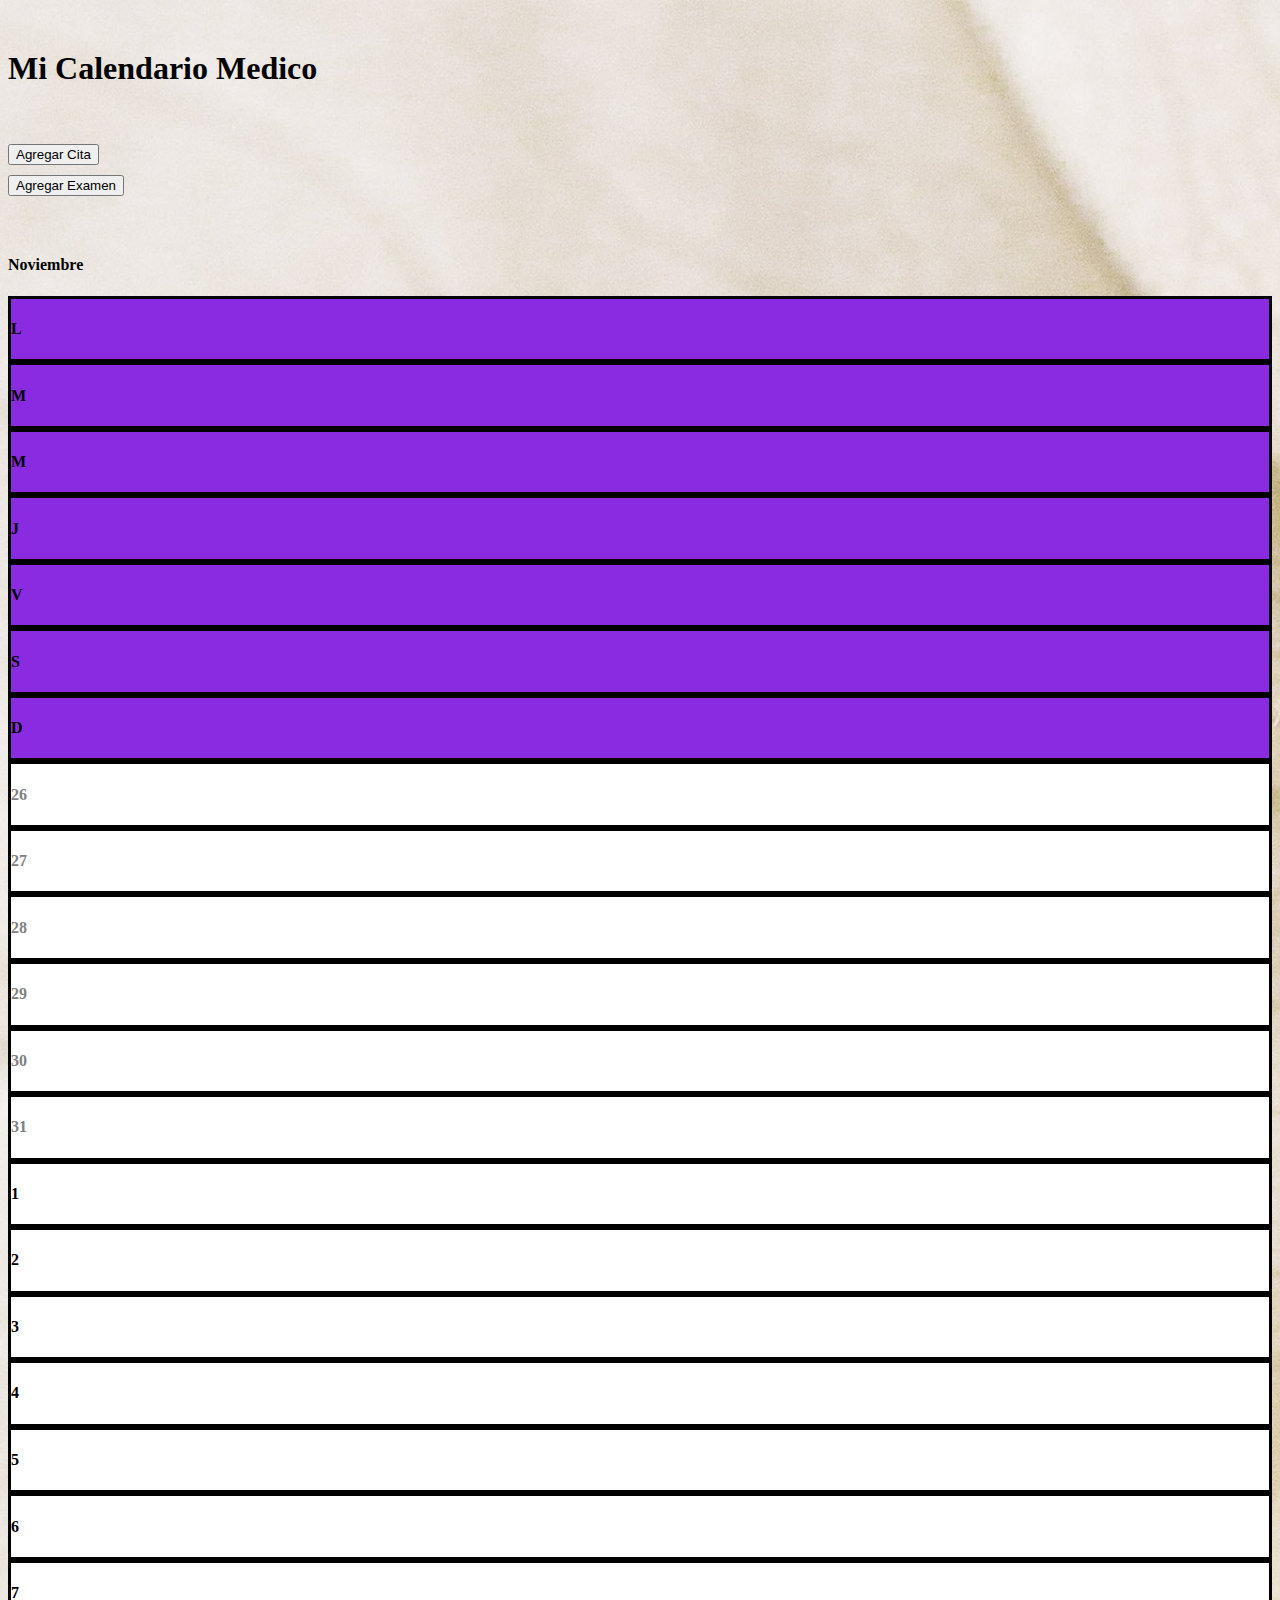
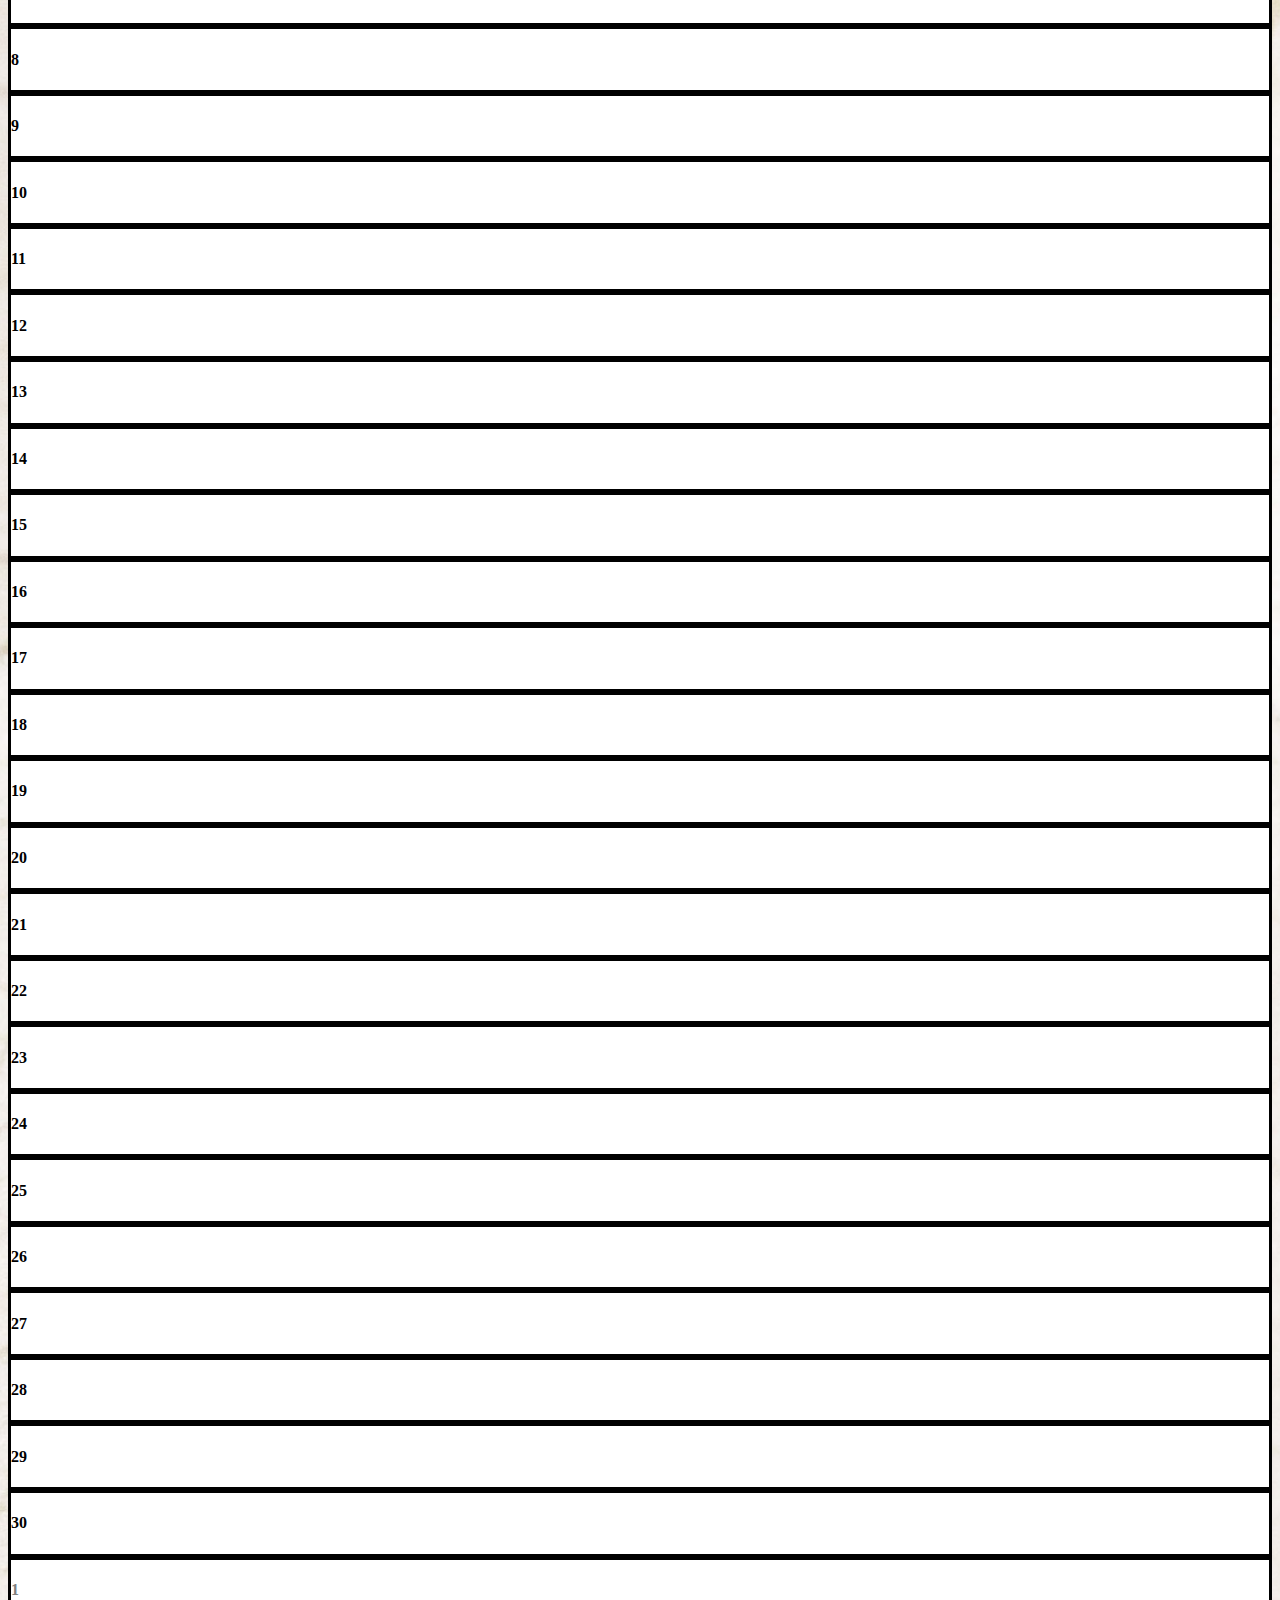
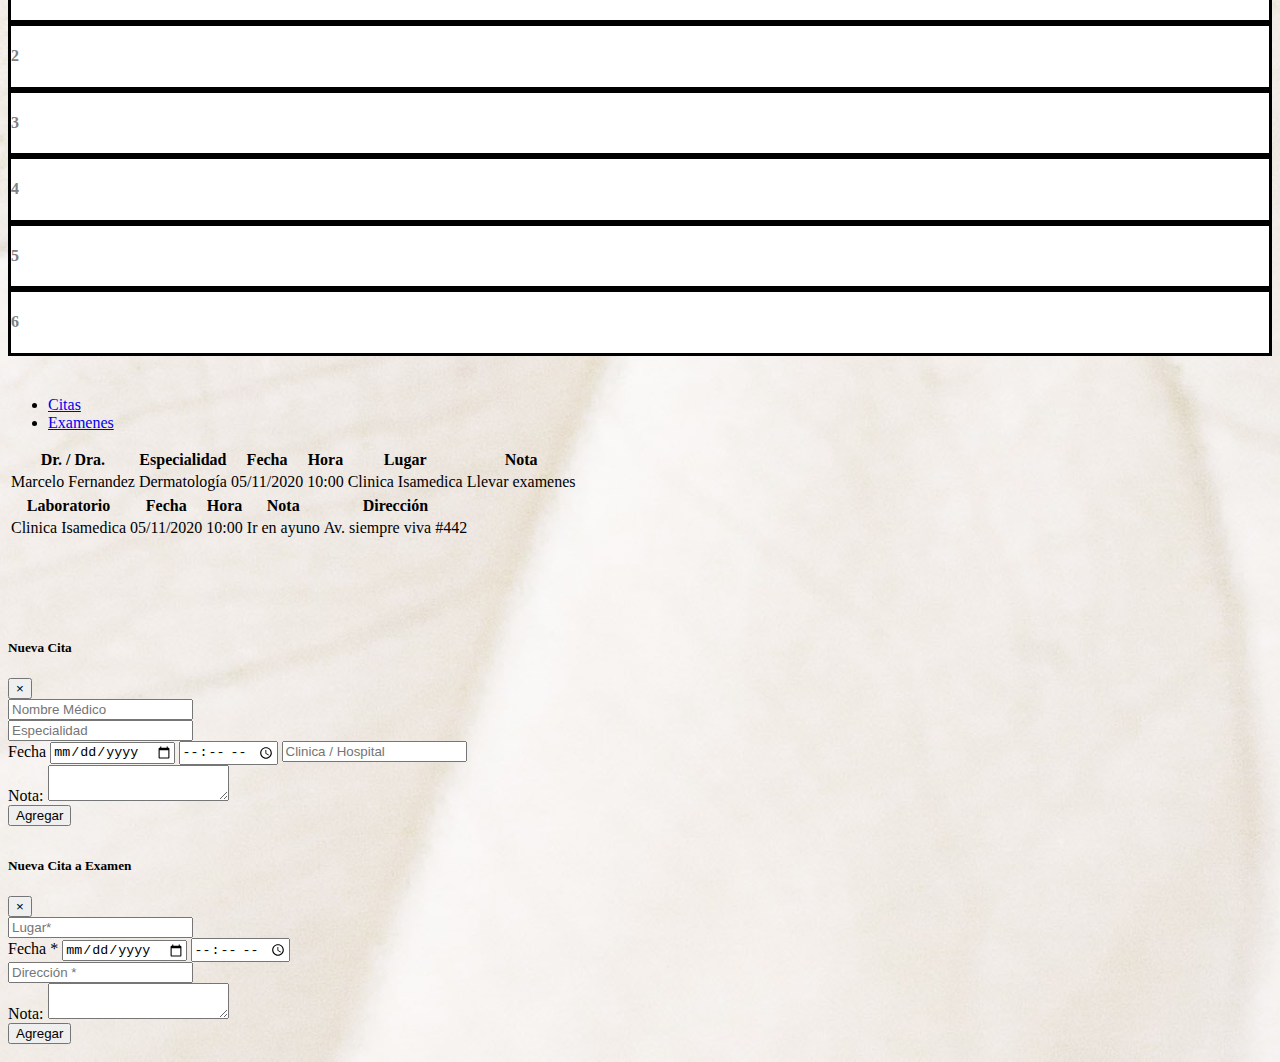
==== commit 13fde701: "Merge branch 'calendario' into Test se actualiza calendario a pagina Test Please enter a commit mess" ====
--- a/calendario.html
+++ b/calendario.html
@@ -18,15 +18,14 @@
         <!--btn-container text-center-->
         <h1>Mi Calendario Medico</h1>
         <br><br>
-        <div class="row">
-
-            <div class="col-6">
-                <button type="button" class="btn btn-success" id="AddCita" data-toggle="modal"
+        <div class="row btn-row">
+            <div class="col-md-6">
+                <button  class="btn btn-success btn-block" id="AddCita" data-toggle="modal"
                     data-target="#nueva_cita">Agregar Cita</button>
             </div>
 
-            <div class="col-6">
-                <button type="button" class="btn btn-success" id="AddExamen" data-toggle="modal"
+            <div class="col-md-6">
+                <button class="btn btn-success btn-block" id="AddExamen" data-toggle="modal"
                     data-target="#nuevo_examen">Agregar Examen</button>
             </div>
         </div>
@@ -202,7 +201,7 @@
 
     <!--NAV TABS-->
     <div class="container tabs">
-        <ul class="nav nav-tabs" id="myTab" role="tablist">
+        <ul class="nav nav-pills" id="myTab" role="tablist">
             <li class="nav-item" role="presentation">
                 <a class="nav-link active" id="citas-tab" data-toggle="tab" href="#citas" role="tab"
                     aria-controls="citas" aria-selected="true">Citas</a>
@@ -216,8 +215,8 @@
             <div class="tab-pane fade show active" id="citas" role="tabpanel" aria-labelledby="citas-tab">
                 <div class="table-responsive">
                     <table class="table table-sm">
-                        <thead class="thead-light">
-                            <tr>
+                        <thead class="">
+                            <tr class="bg-success">
                                 <th>Dr. / Dra.</th>
                                 <th>Especialidad</th>
                                 <th>Fecha</th>
@@ -269,7 +268,7 @@
 
 
     <!-- Modal Cita-->
-    <div class="modal fade" id="nueva_cita" tabindex="-1" aria-labelledby="exampleModalLabel" aria-hidden="true">
+    <div class="modal fade" id="nueva_cita" data-backdrop="false" tabindex="-1" aria-labelledby="exampleModalLabel" aria-hidden="true">
         <div class="modal-dialog">
             <div class="modal-content">
                 <div class="modal-header">
@@ -306,11 +305,11 @@
     </div>
 
     <!-- Modal Examen-->
-    <div class="modal fade" id="nuevo_examen" tabindex="-1" aria-labelledby="exampleModalLabel" aria-hidden="true">
+    <div class="modal fade" id="nuevo_examen" tabindex="-1" data-backdrop="false" aria-labelledby="exampleModalLabel" aria-hidden="true">
         <div class="modal-dialog">
             <div class="modal-content">
                 <div class="modal-header">
-                    <h5 class="modal-title" id="exampleModalLabel">Nueva Cita</h5>
+                    <h5 class="modal-title" id="exampleModalLabel">Nueva Cita a Examen</h5>
                     <button type="button" class="close" data-dismiss="modal" aria-label="Close">
                         <span aria-hidden="true">&times;</span>
                     </button>
@@ -318,12 +317,15 @@
                 <div class="modal-body">
                     <form id="form-cita">
                         <div class="form-group">
-                            <input type="text" class="form-control" id="lugar_examen" placeholder="Lugar">
-                        </div>
-                        <div class="form-group">
-                            <label>Fecha</label>
+                            <input type="text" class="form-control" id="lugar_examen" placeholder="Lugar*">
+                        </div>
+                        <div class="form-group">
+                            <label>Fecha * </label>
                             <input type="date" class="form-control" id="fecha_examen" placeholder="DD/MM/YYYY">
                             <input type="time" class="form-control" id="hora_examen" placeholder="HH:MM">
+                        </div>
+                        <div class="form-group">
+                            <input type="text" class="form-control" id="examen_direccion" placeholder="Dirección *">
                         </div>
                         <div class="form-group">
                             <label for="message-text" class="col-form-label">Nota:</label>
--- a/css/style-calendar.css
+++ b/css/style-calendar.css
@@ -5,11 +5,16 @@
     background-position: center center;
 }
 
+.container-header{
+    margin-top: 50px;
+}
 
+.btn {
+    margin-bottom: 10px;
+}
 
-.btn-container{
-    padding-bottom: 50px;
-    justify-content: space-around;
+.btn-row{
+    margin-bottom: 50px;
 }
 
 .calendar{
@@ -31,5 +36,7 @@
 }
 
 .tabs{
+    margin-top: 40px;
     margin-bottom: 100px;
-}+}
+
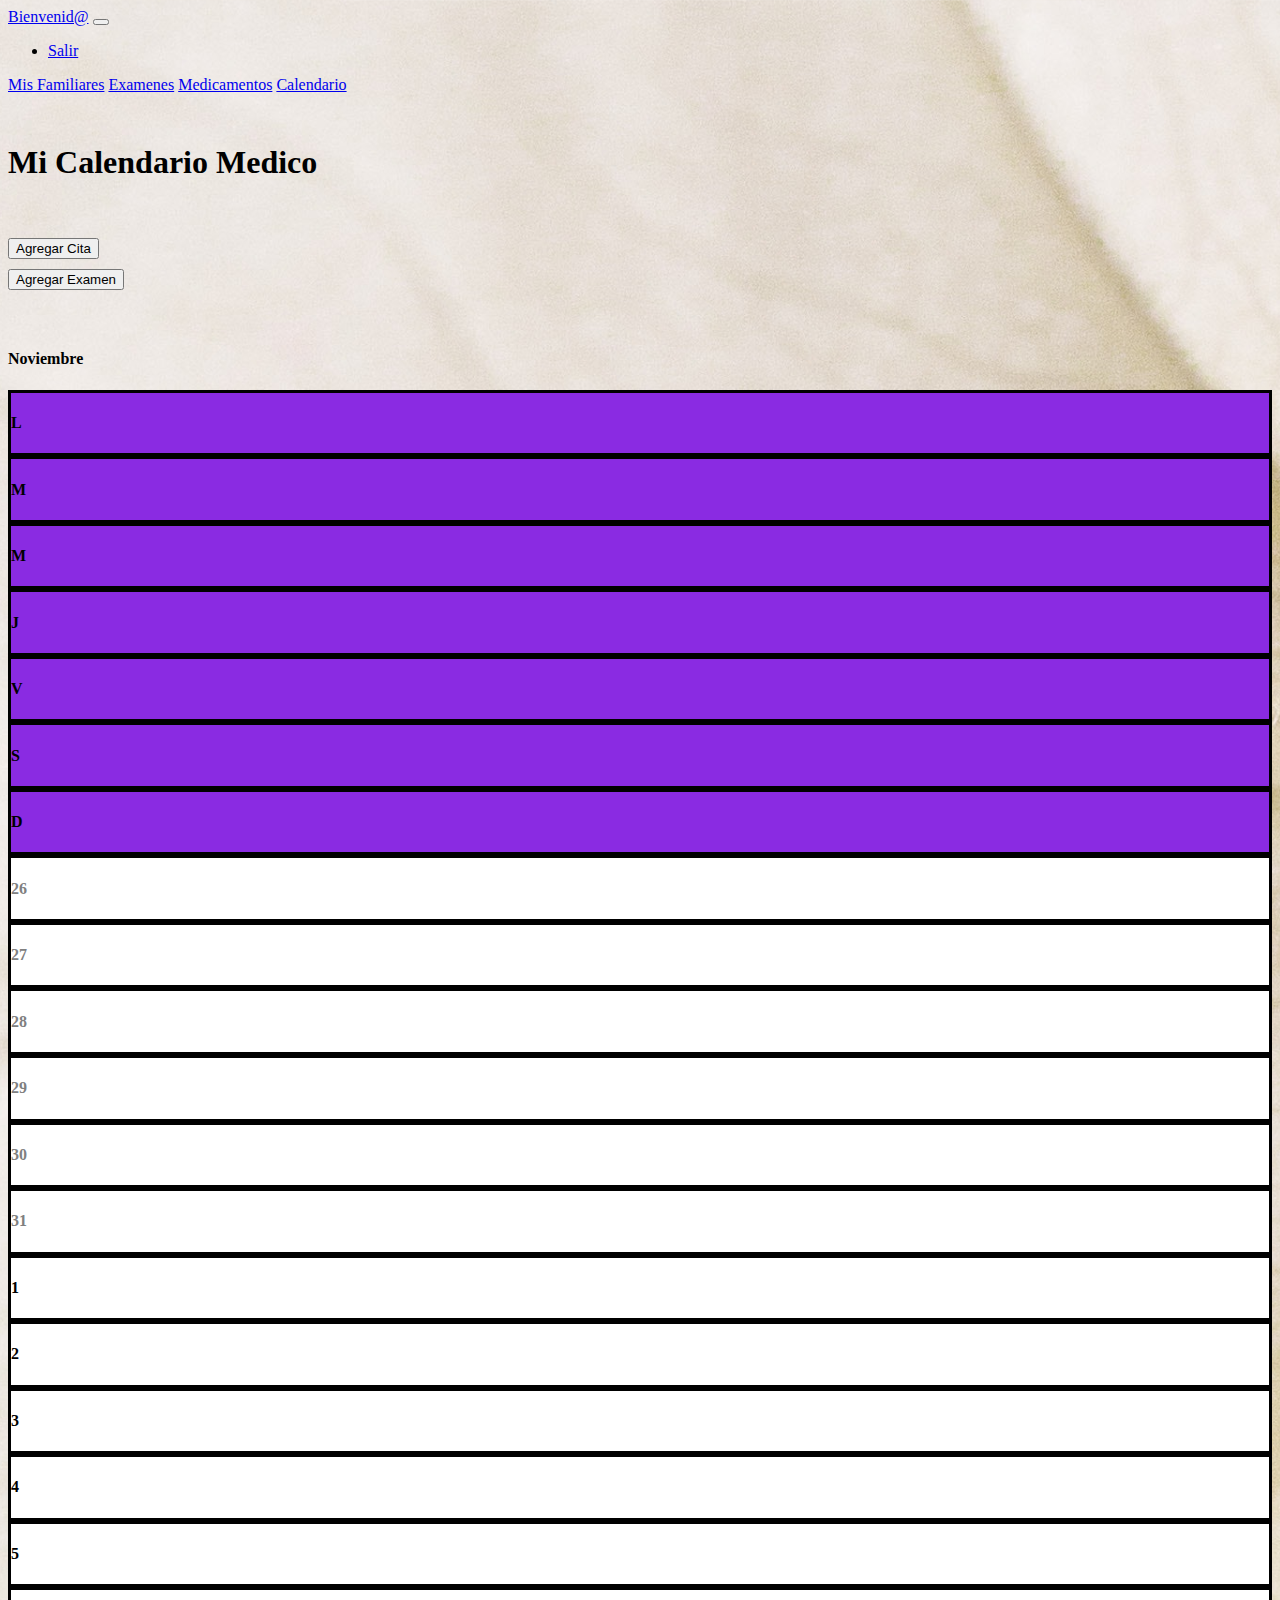
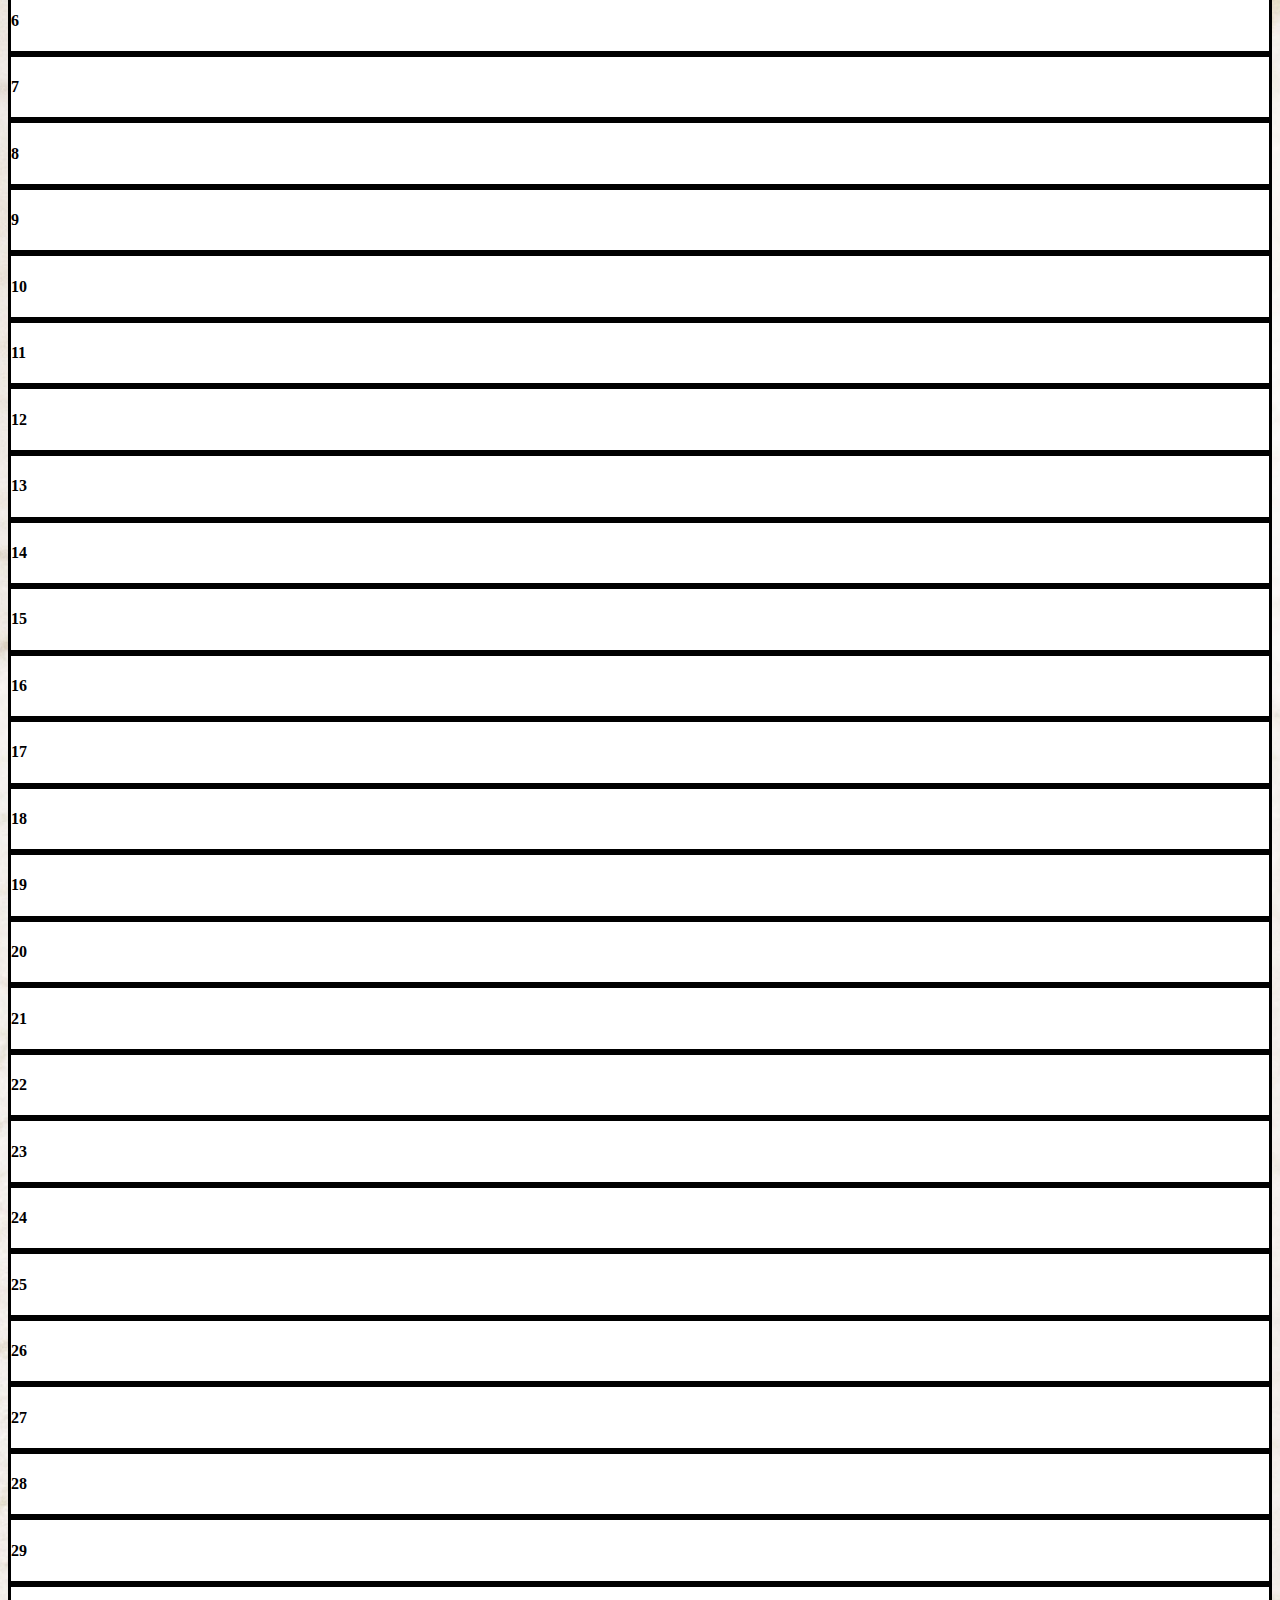
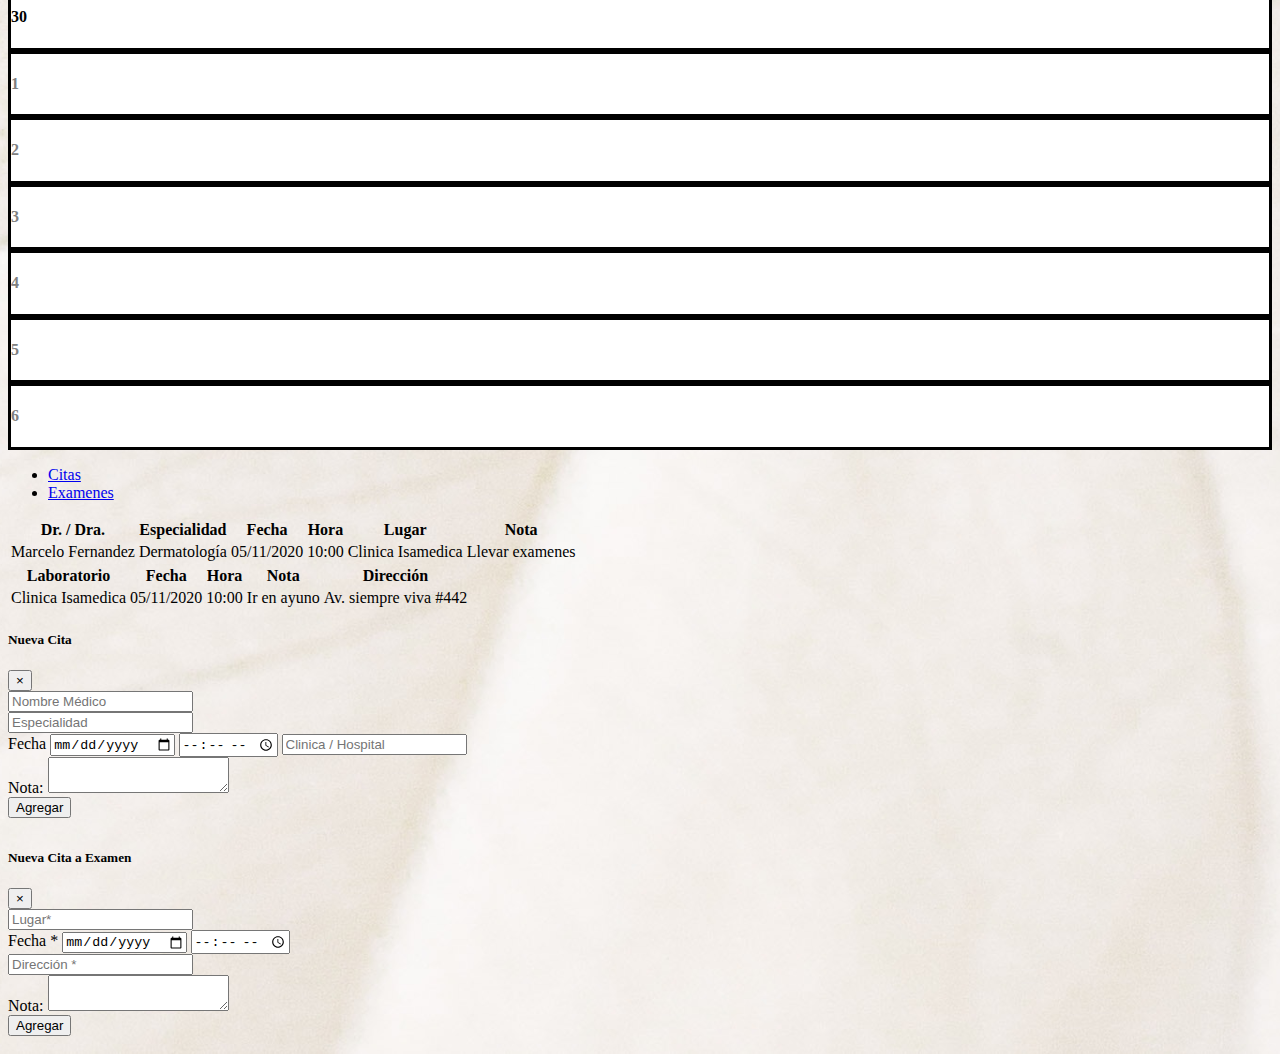
==== commit 66cc1840: "modificación de distribucion de secciones dentro de la pagina" ====
--- a/calendario.html
+++ b/calendario.html
@@ -13,262 +13,301 @@
 </head>
 
 <body>
-
-    <div class="container container-header">
-        <!--btn-container text-center-->
-        <h1>Mi Calendario Medico</h1>
-        <br><br>
-        <div class="row btn-row">
-            <div class="col-md-6">
-                <button  class="btn btn-success btn-block" id="AddCita" data-toggle="modal"
-                    data-target="#nueva_cita">Agregar Cita</button>
+    <!--Navbar Horizontal-->
+    <div class="w-100">
+        <nav class="navbar navbar-expand-lg navbar-dark bg-dark">
+            <a class="navbar-brand" href="#">Bienvenid@</a>
+            <button class="navbar-toggler" type="button" data-toggle="collapse" data-target="#navbarNavDropdown"
+                aria-controls="navbarNavDropdown" aria-expanded="false" aria-label="Toggle navigation">
+                <span class="navbar-toggler-icon"></span>
+            </button>
+            <div class="collapse navbar-collapse" id="navbarNavDropdown">
+                <ul class="navbar-nav ml-auto">
+                    <li class="nav-item active">
+                        <a class="nav-link" href="index.html">Salir</a>
+                    </li>
+                </ul>
             </div>
-
-            <div class="col-md-6">
-                <button class="btn btn-success btn-block" id="AddExamen" data-toggle="modal"
-                    data-target="#nuevo_examen">Agregar Examen</button>
+        </nav>
+    </div>
+
+    <div class="container-fluid">
+        <div id="mySidenav" class="sidenav">
+          <a href="#" id="familiares">Mis Familiares</a>
+          <a href="#" id="examenes">Examenes</a>
+          <a href="#" id="medicamento">Medicamentos</a>
+          <a href="#" id="calendario">Calendario</a>
+        </div>
+
+        <div class="w-100">
+            <div class="container container-header">
+                <!--btn-container text-center-->
+                <h1>Mi Calendario Medico</h1>
+                <br><br>
+                <div class="row btn-row">
+                    <div class="col-md-6">
+                        <button class="btn btn-success btn-block" id="AddCita" data-toggle="modal"
+                            data-target="#nueva_cita">Agregar Cita</button>
+                    </div>
+    
+                    <div class="col-md-6">
+                        <button class="btn btn-success btn-block" id="AddExamen" data-toggle="modal"
+                            data-target="#nuevo_examen">Agregar Examen</button>
+                    </div>
+                </div>
+            </div>
+    
+            <div class="container">
+                <h4>Noviembre</h4>
+                <div class="row">
+                    <div class="col-md-6">
+                        <div class="container calendar-container">
+                            <div class="row calendar">
+    
+                                <div class="col">
+                                    <h4>L</h4>
+                                </div>
+                                <div class="col">
+                                    <h4>M</h4>
+                                </div>
+                                <div class="col">
+                                    <h4>M</h4>
+                                </div>
+                                <div class="col">
+                                    <h4>J</h4>
+                                </div>
+                                <div class="col">
+                                    <h4>V</h4>
+                                </div>
+                                <div class="col">
+                                    <h4>S</h4>
+                                </div>
+                                <div class="col">
+                                    <h4>D</h4>
+                                </div>
+                            </div>
+                            <div class="row day-calendar">
+                                <div class="col">
+                                    <h4 class="mes-anterior">26</h4>
+                                </div>
+                                <div class="col">
+                                    <h4 class="mes-anterior">27</h4>
+                                </div>
+                                <div class="col">
+                                    <h4 class="mes-anterior">28</h4>
+                                </div>
+                                <div class="col">
+                                    <h4 class="mes-anterior">29</h4>
+                                </div>
+                                <div class="col">
+                                    <h4 class="mes-anterior">30</h4>
+                                </div>
+                                <div class="col">
+                                    <h4 class="mes-anterior">31</h4>
+                                </div>
+                                <div class="col">
+                                    <h4>1</h4>
+                                </div>
+                            </div>
+                            <div class="row day-calendar">
+                                <div class="col">
+                                    <h4>2</h4>
+                                </div>
+                                <div class="col">
+                                    <h4>3</h4>
+                                </div>
+                                <div class="col">
+                                    <h4>4</h4>
+                                </div>
+                                <div class="col">
+                                    <h4>5</h4>
+                                </div>
+                                <div class="col">
+                                    <h4>6</h4>
+                                </div>
+                                <div class="col">
+                                    <h4>7</h4>
+                                </div>
+                                <div class="col">
+                                    <h4>8</h4>
+                                </div>
+                            </div>
+                            <div class="row day-calendar">
+                                <div class="col">
+                                    <h4>9</h4>
+                                </div>
+                                <div class="col">
+                                    <h4>10</h4>
+                                </div>
+                                <div class="col">
+                                    <h4>11</h4>
+                                </div>
+                                <div class="col">
+                                    <h4>12</h4>
+                                </div>
+                                <div class="col">
+                                    <h4>13</h4>
+                                </div>
+                                <div class="col">
+                                    <h4>14</h4>
+                                </div>
+                                <div class="col">
+                                    <h4>15</h4>
+                                </div>
+                            </div>
+                            <div class="row day-calendar">
+                                <div class="col">
+                                    <h4>16</h4>
+                                </div>
+                                <div class="col">
+                                    <h4>17</h4>
+                                </div>
+                                <div class="col">
+                                    <h4>18</h4>
+                                </div>
+                                <div class="col">
+                                    <h4>19</h4>
+                                </div>
+                                <div class="col">
+                                    <h4>20</h4>
+                                </div>
+                                <div class="col">
+                                    <h4>21</h4>
+                                </div>
+                                <div class="col">
+                                    <h4>22</h4>
+                                </div>
+                            </div>
+                            <div class="row day-calendar">
+                                <div class="col">
+                                    <h4>23</h4>
+                                </div>
+                                <div class="col">
+                                    <h4>24</h4>
+                                </div>
+                                <div class="col">
+                                    <h4>25</h4>
+                                </div>
+                                <div class="col">
+                                    <h4>26</h4>
+                                </div>
+                                <div class="col">
+                                    <h4>27</h4>
+                                </div>
+                                <div class="col">
+                                    <h4>28</h4>
+                                </div>
+                                <div class="col">
+                                    <h4>29</h4>
+                                </div>
+                            </div>
+                            <div class="row day-calendar ">
+                                <div class="col">
+                                    <h4>30</h4>
+                                </div>
+                                <div class="col">
+                                    <h4 class="mes-anterior">1</h4>
+                                </div>
+                                <div class="col">
+                                    <h4 class="mes-anterior">2</h4>
+                                </div>
+                                <div class="col">
+                                    <h4 class="mes-anterior">3</h4>
+                                </div>
+                                <div class="col">
+                                    <h4 class="mes-anterior">4</h4>
+                                </div>
+                                <div class="col">
+                                    <h4 class="mes-anterior">5</h4>
+                                </div>
+                                <div class="col">
+                                    <h4 class="mes-anterior">6</h4>
+                                </div>
+                            </div>
+                        </div>
+                    </div>
+                    <div class="col-md-6">
+                        <!--NAV TABS-->
+                        <div class="container tabs">
+                            <ul class="nav nav-pills" id="myTab" role="tablist">
+                                <li class="nav-item" role="presentation">
+                                    <a class="nav-link active" id="citas-tab" data-toggle="tab" href="#citas" role="tab"
+                                        aria-controls="citas" aria-selected="true">Citas</a>
+                                </li>
+                                <li class="nav-item" role="presentation">
+                                    <a class="nav-link" id="profile-tab" data-toggle="tab" href="#profile" role="tab"
+                                        aria-controls="profile" aria-selected="false">Examenes</a>
+                                </li>
+                            </ul>
+                            <div class="tab-content" id="myTabContent">
+                                <div class="tab-pane fade show active" id="citas" role="tabpanel"
+                                    aria-labelledby="citas-tab">
+                                    <div class="table-responsive">
+                                        <table class="table table-sm">
+                                            <thead class="thead-dark">
+                                                <tr>
+                                                    <th>Dr. / Dra.</th>
+                                                    <th>Especialidad</th>
+                                                    <th>Fecha</th>
+                                                    <th>Hora</th>
+                                                    <th>Lugar</th>
+                                                    <th>Nota</th>
+                                                </tr>
+                                            </thead>
+                                            <tbody id="tabla_citas">
+                                                <tr>
+                                                    <td>Marcelo Fernandez</td>
+                                                    <td>Dermatología</td>
+                                                    <td>05/11/2020</td>
+                                                    <td>10:00</td>
+                                                    <td>Clinica Isamedica</td>
+                                                    <td>Llevar examenes</td>
+                                                </tr>
+    
+                                            </tbody>
+                                        </table>
+                                    </div>
+                                </div>
+                                <div class="tab-pane fade" id="profile" role="tabpanel" aria-labelledby="profile-tab">
+                                    <div class="table-responsive">
+                                        <table class="table table-sm">
+                                            <thead class="thead-dark">
+                                                <tr>
+                                                    <th>Laboratorio</th>
+                                                    <th>Fecha</th>
+                                                    <th>Hora</th>
+                                                    <th>Nota</th>
+                                                    <th>Dirección</th>
+                                                </tr>
+                                            </thead>
+                                            <tbody id="tabla_examenes">
+                                                <tr>
+                                                    <td>Clinica Isamedica</td>
+                                                    <td>05/11/2020</td>
+                                                    <td>10:00</td>
+                                                    <td>Ir en ayuno</td>
+                                                    <td>Av. siempre viva #442</td>
+                                                </tr>
+                                            </tbody>
+                                        </table>
+                                    </div>
+                                </div>
+                            </div>
+                        </div>
+                    </div>
+                </div>
             </div>
         </div>
-    </div>
-
-    <div class="container">
-        <h4>Noviembre</h4>
-    </div>
-    <div class="container calendar-container">
-        <div class="row calendar">
-
-            <div class="col">
-                <h4>L</h4>
-            </div>
-            <div class="col">
-                <h4>M</h4>
-            </div>
-            <div class="col">
-                <h4>M</h4>
-            </div>
-            <div class="col">
-                <h4>J</h4>
-            </div>
-            <div class="col">
-                <h4>V</h4>
-            </div>
-            <div class="col">
-                <h4>S</h4>
-            </div>
-            <div class="col">
-                <h4>D</h4>
-            </div>
-        </div>
-        <div class="row day-calendar">
-            <div class="col">
-                <h4 class="mes-anterior">26</h4>
-            </div>
-            <div class="col">
-                <h4 class="mes-anterior">27</h4>
-            </div>
-            <div class="col">
-                <h4 class="mes-anterior">28</h4>
-            </div>
-            <div class="col">
-                <h4 class="mes-anterior">29</h4>
-            </div>
-            <div class="col">
-                <h4 class="mes-anterior">30</h4>
-            </div>
-            <div class="col">
-                <h4 class="mes-anterior">31</h4>
-            </div>
-            <div class="col">
-                <h4>1</h4>
-            </div>
-        </div>
-        <div class="row day-calendar">
-            <div class="col">
-                <h4>2</h4>
-            </div>
-            <div class="col">
-                <h4>3</h4>
-            </div>
-            <div class="col">
-                <h4>4</h4>
-            </div>
-            <div class="col">
-                <h4>5</h4>
-            </div>
-            <div class="col">
-                <h4>6</h4>
-            </div>
-            <div class="col">
-                <h4>7</h4>
-            </div>
-            <div class="col">
-                <h4>8</h4>
-            </div>
-        </div>
-        <div class="row day-calendar">
-            <div class="col">
-                <h4>9</h4>
-            </div>
-            <div class="col">
-                <h4>10</h4>
-            </div>
-            <div class="col">
-                <h4>11</h4>
-            </div>
-            <div class="col">
-                <h4>12</h4>
-            </div>
-            <div class="col">
-                <h4>13</h4>
-            </div>
-            <div class="col">
-                <h4>14</h4>
-            </div>
-            <div class="col">
-                <h4>15</h4>
-            </div>
-        </div>
-        <div class="row day-calendar">
-            <div class="col">
-                <h4>16</h4>
-            </div>
-            <div class="col">
-                <h4>17</h4>
-            </div>
-            <div class="col">
-                <h4>18</h4>
-            </div>
-            <div class="col">
-                <h4>19</h4>
-            </div>
-            <div class="col">
-                <h4>20</h4>
-            </div>
-            <div class="col">
-                <h4>21</h4>
-            </div>
-            <div class="col">
-                <h4>22</h4>
-            </div>
-        </div>
-        <div class="row day-calendar">
-            <div class="col">
-                <h4>23</h4>
-            </div>
-            <div class="col">
-                <h4>24</h4>
-            </div>
-            <div class="col">
-                <h4>25</h4>
-            </div>
-            <div class="col">
-                <h4>26</h4>
-            </div>
-            <div class="col">
-                <h4>27</h4>
-            </div>
-            <div class="col">
-                <h4>28</h4>
-            </div>
-            <div class="col">
-                <h4>29</h4>
-            </div>
-        </div>
-        <div class="row day-calendar ">
-            <div class="col">
-                <h4>30</h4>
-            </div>
-            <div class="col">
-                <h4 class="mes-anterior">1</h4>
-            </div>
-            <div class="col">
-                <h4 class="mes-anterior">2</h4>
-            </div>
-            <div class="col">
-                <h4 class="mes-anterior">3</h4>
-            </div>
-            <div class="col">
-                <h4 class="mes-anterior">4</h4>
-            </div>
-            <div class="col">
-                <h4 class="mes-anterior">5</h4>
-            </div>
-            <div class="col">
-                <h4 class="mes-anterior">6</h4>
-            </div>
-        </div>
-    </div>
-
-    <!--NAV TABS-->
-    <div class="container tabs">
-        <ul class="nav nav-pills" id="myTab" role="tablist">
-            <li class="nav-item" role="presentation">
-                <a class="nav-link active" id="citas-tab" data-toggle="tab" href="#citas" role="tab"
-                    aria-controls="citas" aria-selected="true">Citas</a>
-            </li>
-            <li class="nav-item" role="presentation">
-                <a class="nav-link" id="profile-tab" data-toggle="tab" href="#profile" role="tab"
-                    aria-controls="profile" aria-selected="false">Examenes</a>
-            </li>
-        </ul>
-        <div class="tab-content" id="myTabContent">
-            <div class="tab-pane fade show active" id="citas" role="tabpanel" aria-labelledby="citas-tab">
-                <div class="table-responsive">
-                    <table class="table table-sm">
-                        <thead class="">
-                            <tr class="bg-success">
-                                <th>Dr. / Dra.</th>
-                                <th>Especialidad</th>
-                                <th>Fecha</th>
-                                <th>Hora</th>
-                                <th>Lugar</th>
-                                <th>Nota</th>
-                            </tr>
-                        </thead>
-                        <tbody id="tabla_citas">
-                            <tr>
-                                <td>Marcelo Fernandez</td>
-                                <td>Dermatología</td>
-                                <td>05/11/2020</td>
-                                <td>10:00</td>
-                                <td>Clinica Isamedica</td>
-                                <td>Llevar examenes</td>
-                            </tr>
-
-                        </tbody>
-                    </table>
-                </div>
-            </div>
-            <div class="tab-pane fade" id="profile" role="tabpanel" aria-labelledby="profile-tab">
-                <div class="table-responsive">
-                    <table class="table table-sm">
-                        <thead class="thead-light">
-                            <tr>
-                                <th>Laboratorio</th>
-                                <th>Fecha</th>
-                                <th>Hora</th>
-                                <th>Nota</th>
-                                <th>Dirección</th>
-                            </tr>
-                        </thead>
-                        <tbody id="tabla_examenes">
-                            <tr>
-                                <td>Clinica Isamedica</td>
-                                <td>05/11/2020</td>
-                                <td>10:00</td>
-                                <td>Ir en ayuno</td>
-                                <td>Av. siempre viva #442</td>
-                            </tr>
-                        </tbody>
-                    </table>
-                </div>
-            </div>
-        </div>
-    </div>
+    </div>    
+
+
+
+
 
 
     <!-- Modal Cita-->
-    <div class="modal fade" id="nueva_cita" data-backdrop="false" tabindex="-1" aria-labelledby="exampleModalLabel" aria-hidden="true">
+    <div class="modal fade" id="nueva_cita" data-backdrop="false" tabindex="-1" aria-labelledby="exampleModalLabel"
+        aria-hidden="true">
         <div class="modal-dialog">
             <div class="modal-content">
                 <div class="modal-header">
@@ -305,7 +344,8 @@
     </div>
 
     <!-- Modal Examen-->
-    <div class="modal fade" id="nuevo_examen" tabindex="-1" data-backdrop="false" aria-labelledby="exampleModalLabel" aria-hidden="true">
+    <div class="modal fade" id="nuevo_examen" tabindex="-1" data-backdrop="false" aria-labelledby="exampleModalLabel"
+        aria-hidden="true">
         <div class="modal-dialog">
             <div class="modal-content">
                 <div class="modal-header">
@@ -339,6 +379,7 @@
             </div>
         </div>
     </div>
+
 
 
 
@@ -352,8 +393,8 @@
     <script src="https://stackpath.bootstrapcdn.com/bootstrap/4.5.0/js/bootstrap.min.js"
         integrity="sha384-OgVRvuATP1z7JjHLkuOU7Xw704+h835Lr+6QL9UvYjZE3Ipu6Tp75j7Bh/kR0JKI" crossorigin="anonymous">
         </script>
-
-    <script src="js/calendario.js"></script>
+    <script src="js/eventos_calendario.js"></script>
+    <script src="js/logica_calendario.js"></script>
 </body>
 
 </html>--- a/css/style-calendar.css
+++ b/css/style-calendar.css
@@ -35,8 +35,5 @@
     color: gray;
 }
 
-.tabs{
-    margin-top: 40px;
-    margin-bottom: 100px;
-}
 
+
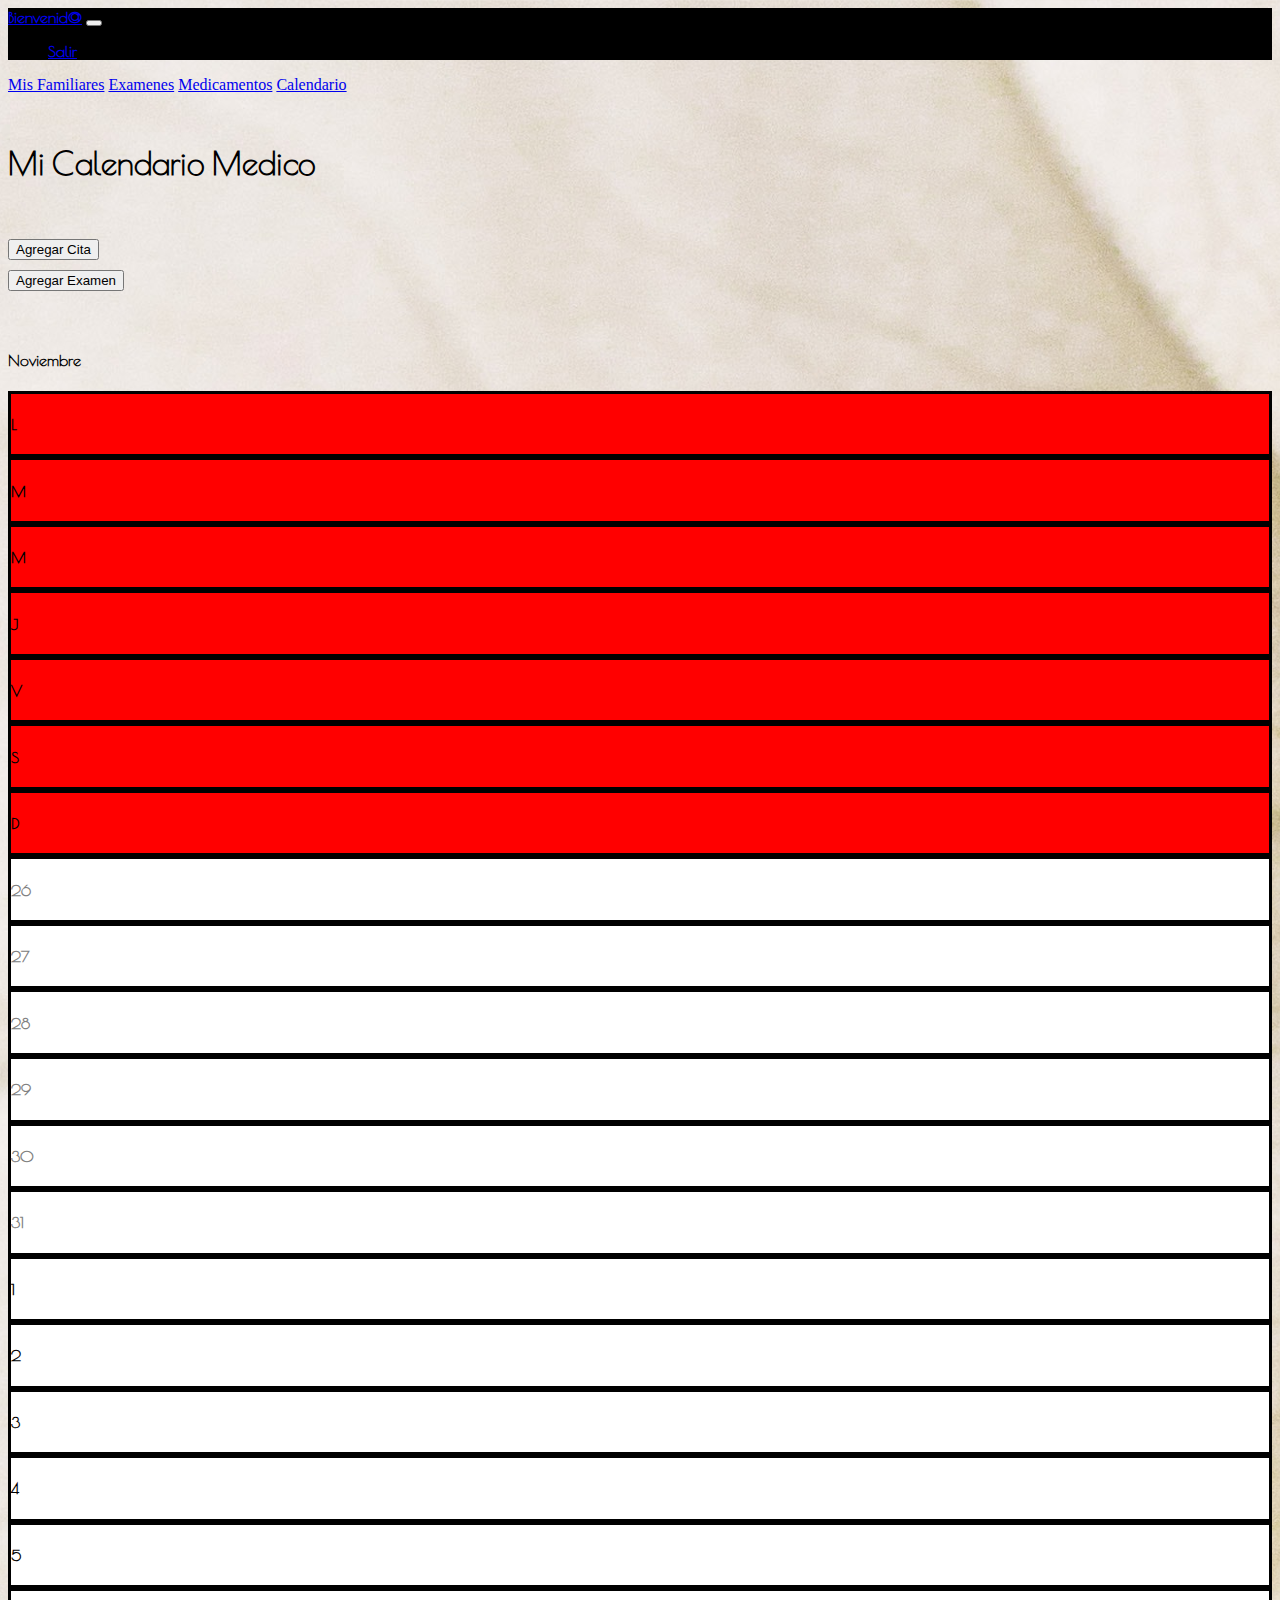
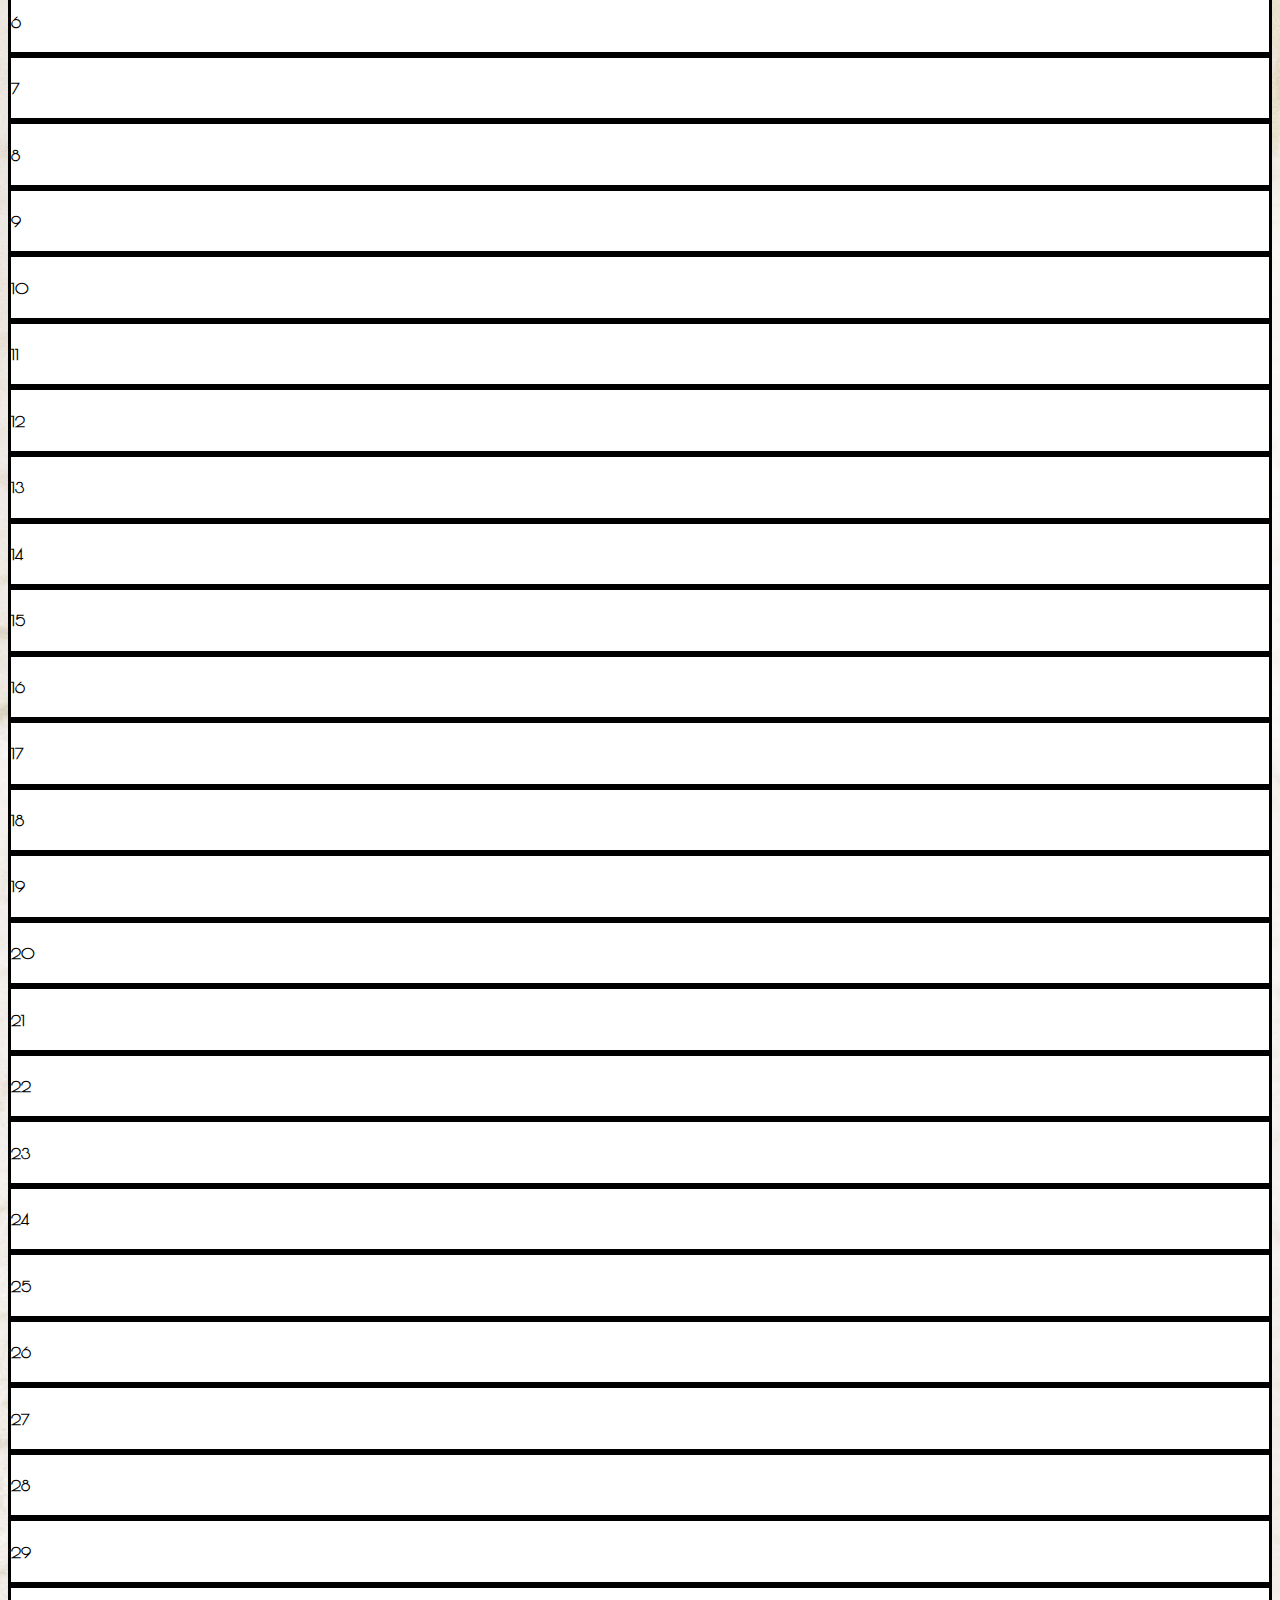
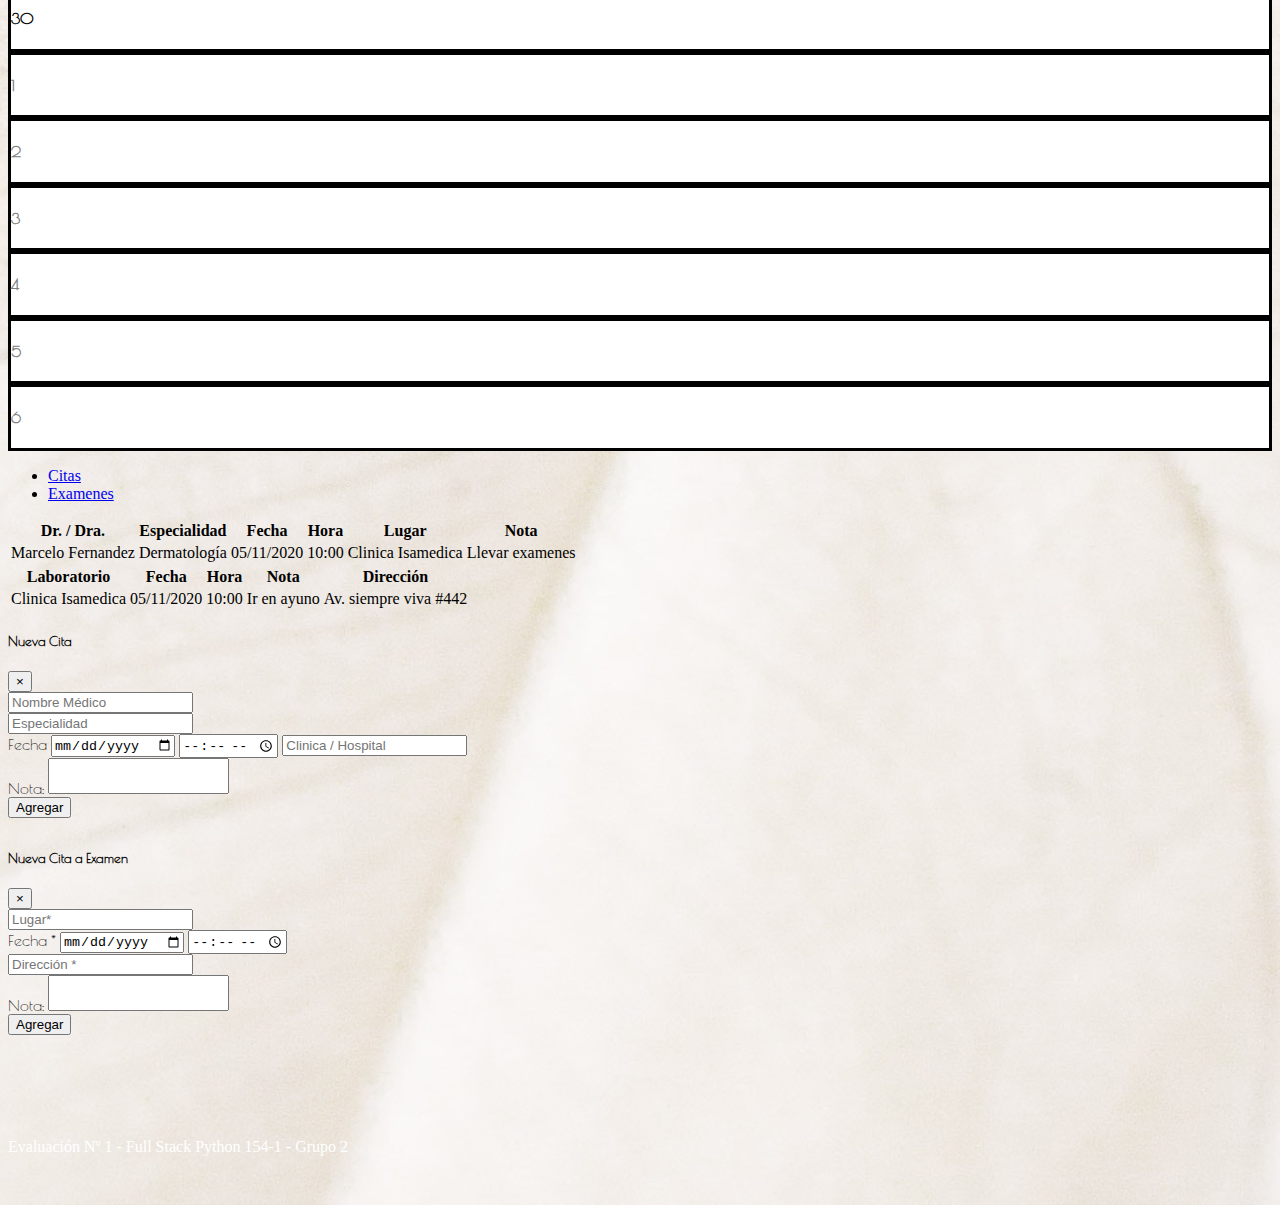
==== commit 30cdc7ae: "se agrega sidebar, navbar, footer y se cambia estilos" ====
--- a/calendario.html
+++ b/calendario.html
@@ -10,6 +10,7 @@
         integrity="sha384-9aIt2nRpC12Uk9gS9baDl411NQApFmC26EwAOH8WgZl5MYYxFfc+NcPb1dKGj7Sk" crossorigin="anonymous">
     <link href="https://fonts.googleapis.com/css?family=Poiret+One" rel="stylesheet" type="text/css">
     <link rel="stylesheet" href="css/style-calendar.css" type="text/css">
+    <link rel="stylesheet" href="css/style.css"
 </head>
 
 <body>
@@ -34,9 +35,9 @@
     <div class="container-fluid">
         <div id="mySidenav" class="sidenav">
           <a href="#" id="familiares">Mis Familiares</a>
-          <a href="#" id="examenes">Examenes</a>
-          <a href="#" id="medicamento">Medicamentos</a>
-          <a href="#" id="calendario">Calendario</a>
+          <a href="examenes.html" id="examenes">Examenes</a>
+          <a href="medicamento.html" id="medicamento">Medicamentos</a>
+          <a href="calendario.html" id="calendario">Calendario</a>
         </div>
 
         <div class="w-100">
@@ -46,12 +47,12 @@
                 <br><br>
                 <div class="row btn-row">
                     <div class="col-md-6">
-                        <button class="btn btn-success btn-block" id="AddCita" data-toggle="modal"
+                        <button class="btn btn-primary btn-block" id="AddCita" data-toggle="modal"
                             data-target="#nueva_cita">Agregar Cita</button>
                     </div>
     
                     <div class="col-md-6">
-                        <button class="btn btn-success btn-block" id="AddExamen" data-toggle="modal"
+                        <button class="btn btn-primary btn-block" id="AddExamen" data-toggle="modal"
                             data-target="#nuevo_examen">Agregar Examen</button>
                     </div>
                 </div>
@@ -379,8 +380,12 @@
             </div>
         </div>
     </div>
-
-
+        
+    <br>
+    <br>
+    <footer class="text-center bg-dark" style="height: 100px; color: white;">
+        <p style="line-height: 100px;">Evaluación Nº 1 - Full Stack Python 154-1 - Grupo 2</p>
+    </footer>
 
 
     <!-- jQuery, Popper.js, Bootstrap JS -->
--- a/css/style-calendar.css
+++ b/css/style-calendar.css
@@ -20,7 +20,7 @@
 .calendar{
     border:1px;
     border-color: black;
-    background: blueviolet;
+    background: red;
 }
 
 .col{
--- a/css/style.css
+++ b/css/style.css
@@ -0,0 +1,80 @@
+/*
+Awakelab
+Full Stack Python 2020
+*/
+ 
+#competencias, 
+#contacto {
+    padding-top: 60px;
+    min-height: 700px;
+}
+
+#principal {
+    padding: 100px 5% 20px;
+    min-height: 700px;
+}
+
+#competencias > div >  h3 {
+    color: white;
+}
+
+#equipo {
+    padding-top: 60px;
+    padding-bottom: 60px;
+}
+
+#enlaces {
+    color:white;
+    padding-top: 60px;
+    min-height: 100%;
+}
+
+.navbar a {
+    font-weight: bold;
+}
+
+.navbar-dark {
+    background-color:black;
+}
+
+h1, h2, h3, h4, h5, h6, .navbar, .modal { 
+    font-family: 'Poiret One', cursive;
+}
+
+.bg-principal {
+    background-image: url('../img/bg-wind-generators.jpg');
+    background-size: cover;
+}
+
+.jumbotron {
+    color: white;
+    background: rgb(0, 0, 0); /* Para navegadores antiguos */
+    background: rgba(0, 0, 0, 0.5); 
+ }
+
+ .card {
+    margin-top: 20px;
+    margin-bottom: 20px;
+}
+
+.media {
+    margin: 20px 5% 50px 10%;
+}
+
+#contact-form { 
+    padding-top: 3rem; 
+} 
+
+textarea { 
+    resize: none; 
+}
+
+.footer p {
+    display: inline;
+}
+
+
+
+
+
+
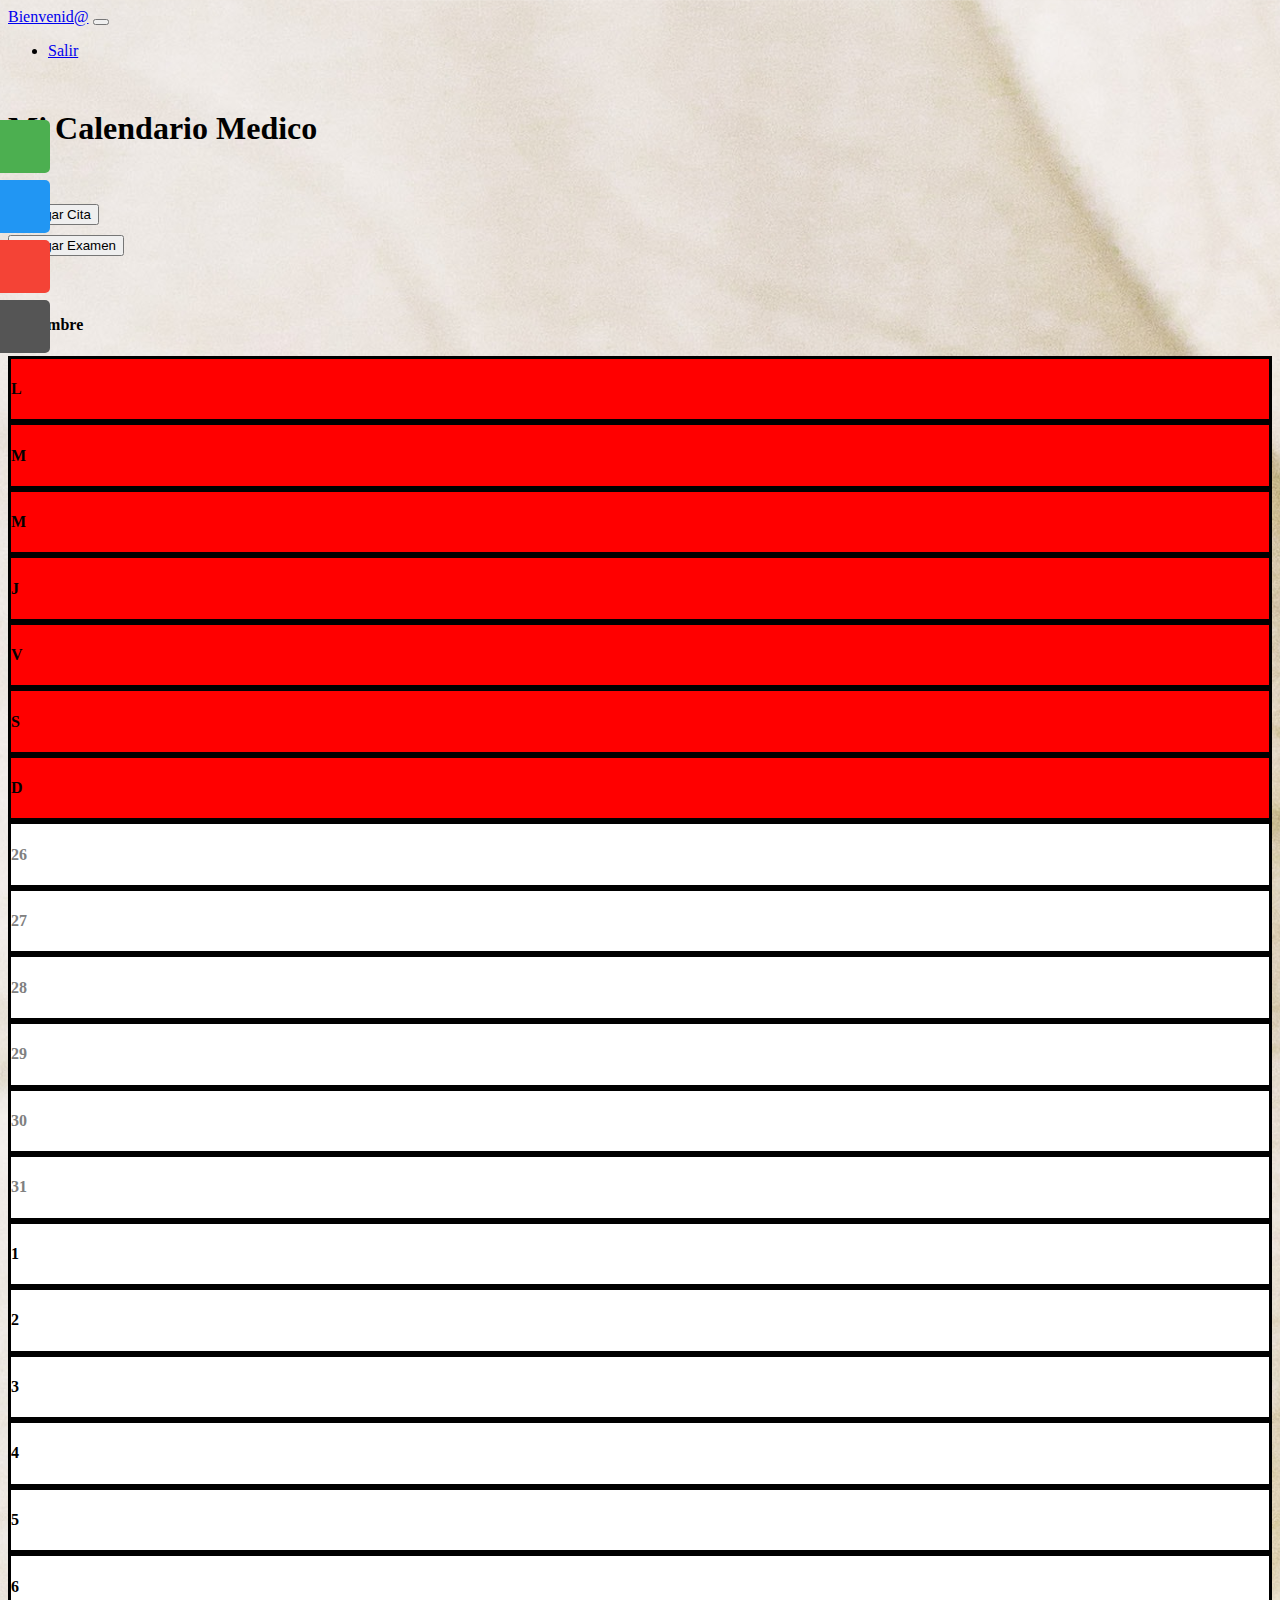
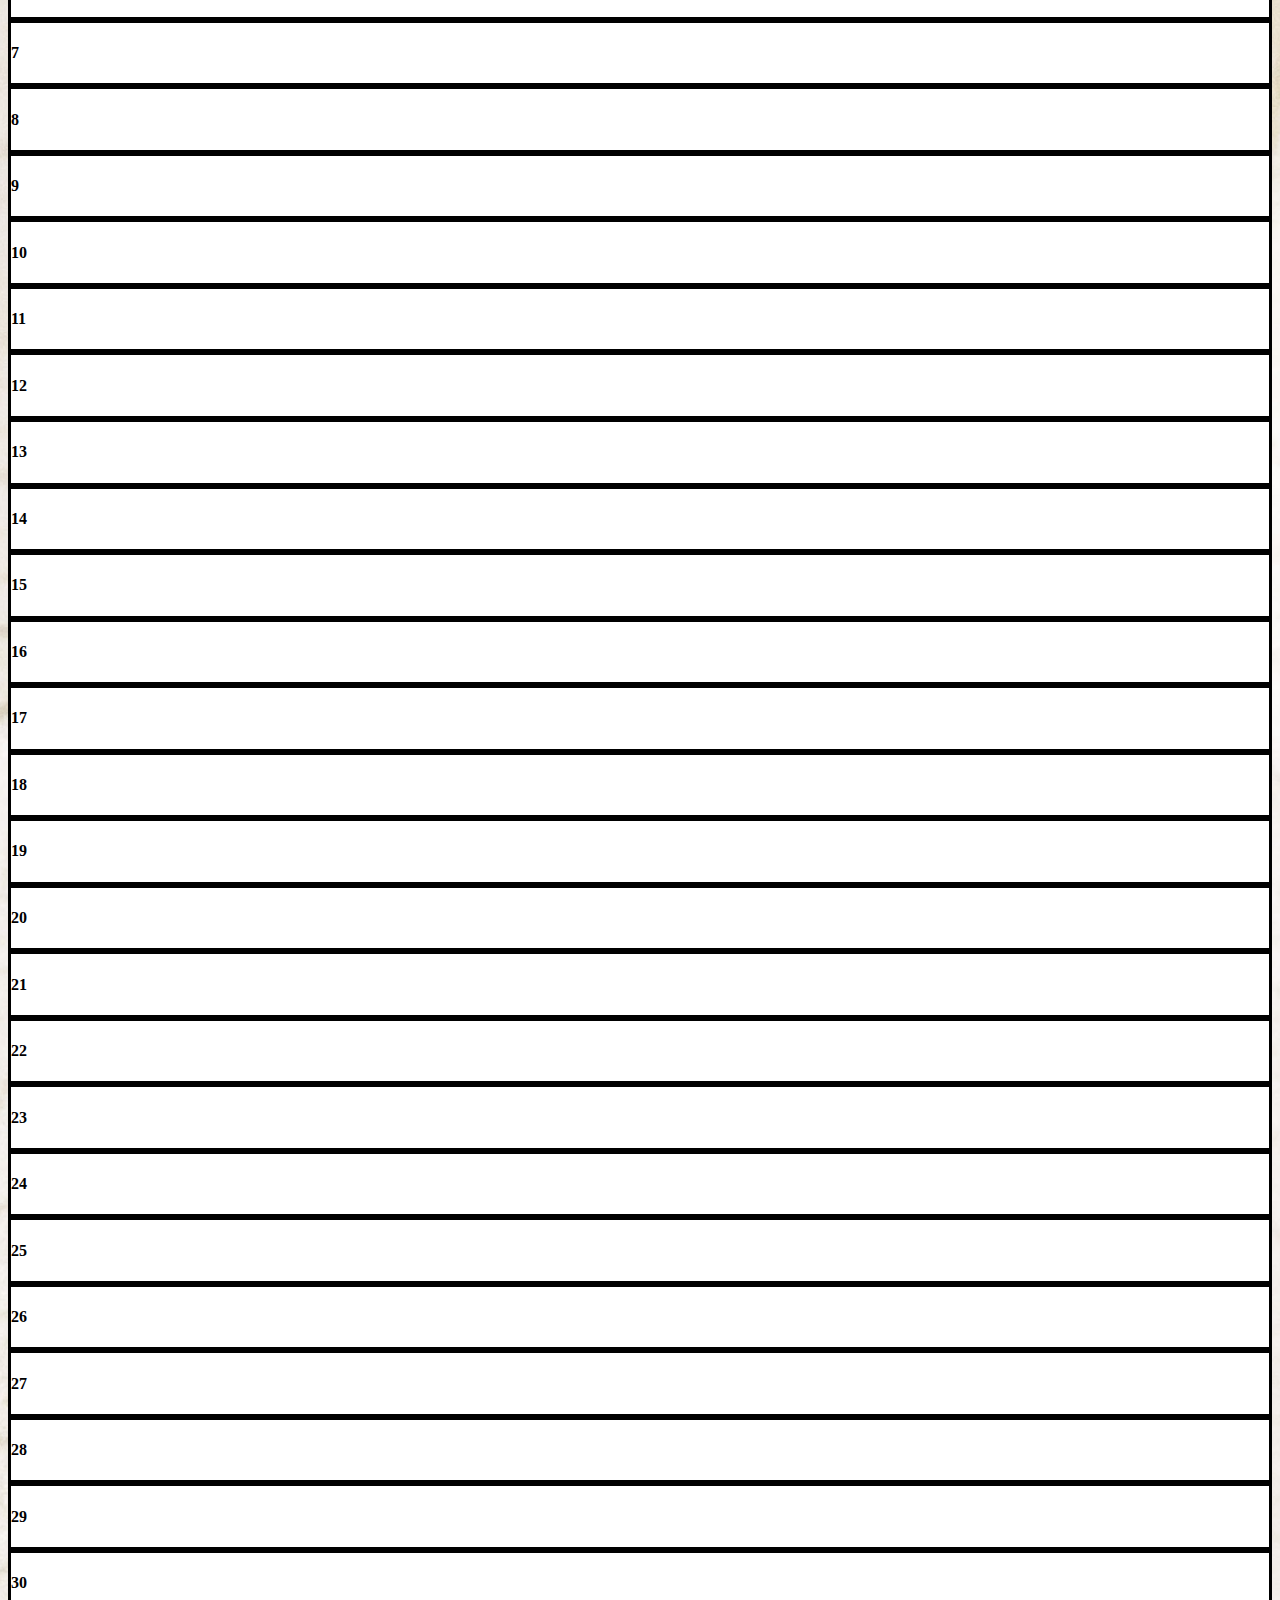
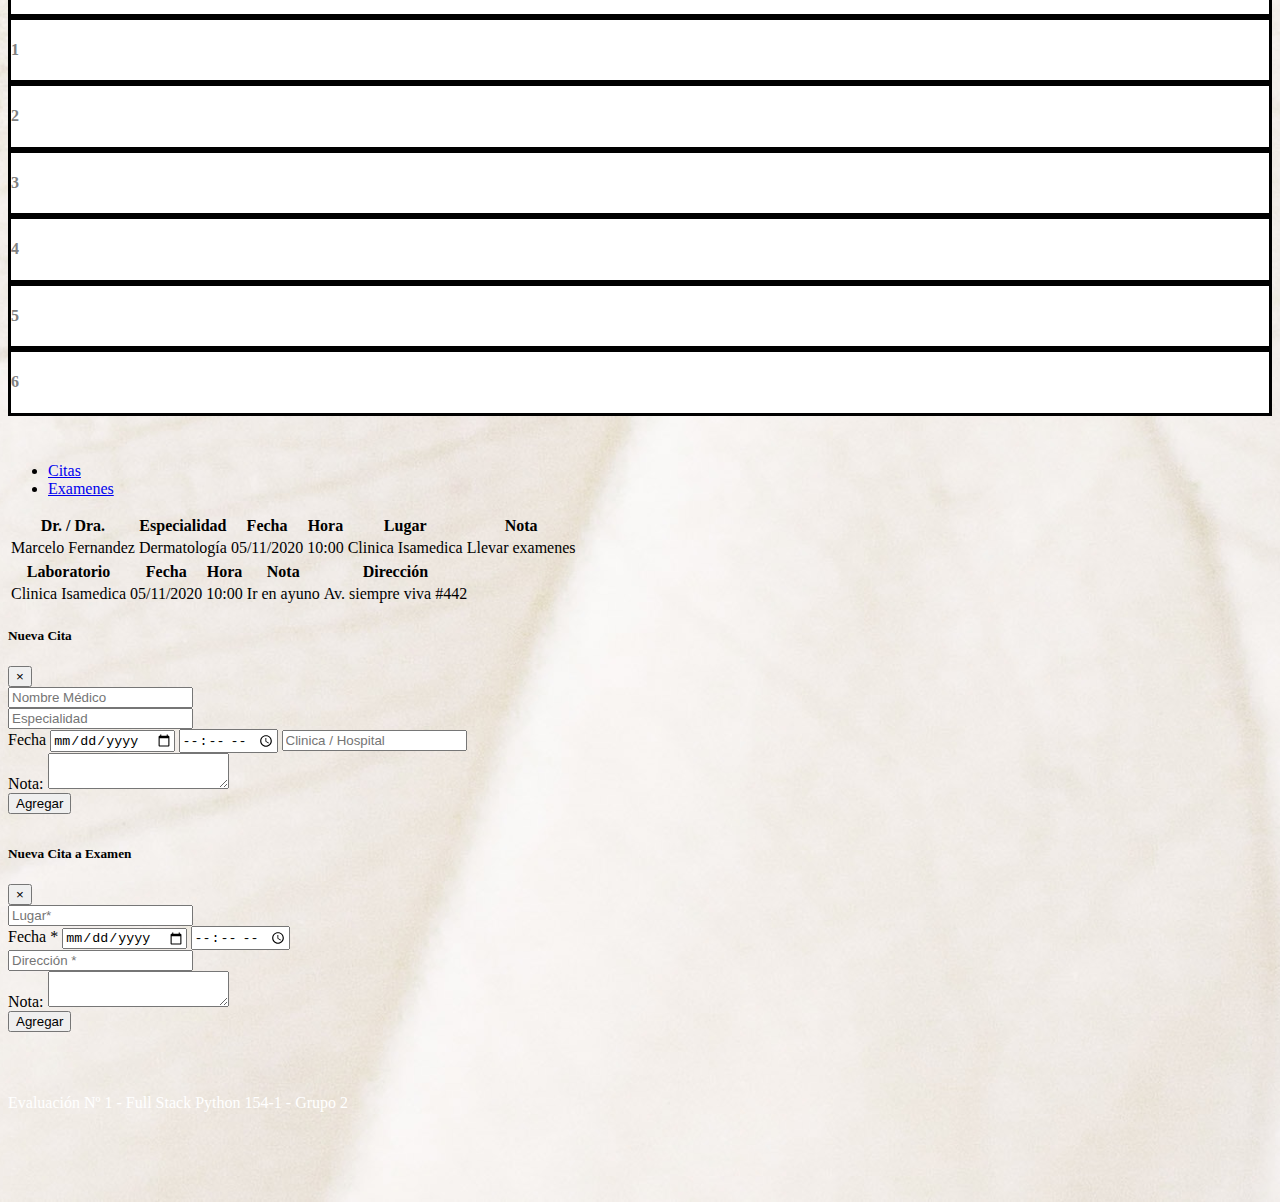
==== commit bc7fd505: "se agrega enlaces a todo el sitio" ====
--- a/calendario.html
+++ b/calendario.html
@@ -10,7 +10,7 @@
         integrity="sha384-9aIt2nRpC12Uk9gS9baDl411NQApFmC26EwAOH8WgZl5MYYxFfc+NcPb1dKGj7Sk" crossorigin="anonymous">
     <link href="https://fonts.googleapis.com/css?family=Poiret+One" rel="stylesheet" type="text/css">
     <link rel="stylesheet" href="css/style-calendar.css" type="text/css">
-    <link rel="stylesheet" href="css/style.css"
+    <link rel="stylesheet" href="css/style.css" type="text/css"S>
 </head>
 
 <body>
@@ -34,7 +34,7 @@
 
     <div class="container-fluid">
         <div id="mySidenav" class="sidenav">
-          <a href="#" id="familiares">Mis Familiares</a>
+          <a href="main.html" id="familiares">Main</a>
           <a href="examenes.html" id="examenes">Examenes</a>
           <a href="medicamento.html" id="medicamento">Medicamentos</a>
           <a href="calendario.html" id="calendario">Calendario</a>
@@ -384,7 +384,7 @@
     <br>
     <br>
     <footer class="text-center bg-dark" style="height: 100px; color: white;">
-        <p style="line-height: 100px;">Evaluación Nº 1 - Full Stack Python 154-1 - Grupo 2</p>
+        <p >Evaluación Nº 1 - Full Stack Python 154-1 - Grupo 2</p>
     </footer>
 
 
--- a/css/style-calendar.css
+++ b/css/style-calendar.css
@@ -35,5 +35,9 @@
     color: gray;
 }
 
+.tabs{
+    padding-top: 30px;
+}
 
 
+
--- a/css/style.css
+++ b/css/style.css
@@ -1,80 +1,78 @@
-/*
-Awakelab
-Full Stack Python 2020
-*/
- 
-#competencias, 
-#contacto {
-    padding-top: 60px;
-    min-height: 700px;
+/**/
+
+.jumbotron{
+  margin-top: 30px;
 }
 
-#principal {
-    padding: 100px 5% 20px;
-    min-height: 700px;
+.carousel-item {
+  
+  width: 100%;
+  height: auto;
+}
+.carousel-item img {
+  height: auto;
+  width: 80%;
 }
 
-#competencias > div >  h3 {
-    color: white;
+.noticias{
+  margin-bottom: 50px;
 }
 
-#equipo {
-    padding-top: 60px;
-    padding-bottom: 60px;
+#enlaces{
+  color: white;
 }
 
-#enlaces {
-    color:white;
-    padding-top: 60px;
-    min-height: 100%;
+.card-header{
+  font-size: medium;
+}
+.card-title{
+  font-size: medium;
+}
+.card-text{
+  font-style: italic;
 }
 
-.navbar a {
-    font-weight: bold;
-}
-
-.navbar-dark {
-    background-color:black;
-}
-
-h1, h2, h3, h4, h5, h6, .navbar, .modal { 
-    font-family: 'Poiret One', cursive;
-}
-
-.bg-principal {
-    background-image: url('../img/bg-wind-generators.jpg');
-    background-size: cover;
-}
-
-.jumbotron {
-    color: white;
-    background: rgb(0, 0, 0); /* Para navegadores antiguos */
-    background: rgba(0, 0, 0, 0.5); 
- }
-
- .card {
-    margin-top: 20px;
-    margin-bottom: 20px;
-}
-
-.media {
-    margin: 20px 5% 50px 10%;
-}
-
-#contact-form { 
-    padding-top: 3rem; 
-} 
-
-textarea { 
-    resize: none; 
-}
-
-.footer p {
-    display: inline;
+.carousel-inner .item img {
+  width: 100%;
 }
 
 
+/*NAV BAR CAMBIO*/
 
-
-
-
+#mySidenav a {
+    position: absolute;
+    left: -180px;
+    transition: 0.3s;
+    padding: 15px;
+    width: 200px;
+    text-decoration: none;
+    font-size: 20px;
+    color: white;
+    border-radius: 0 5px 5px 0;
+    
+  }
+  
+  #mySidenav a:hover {
+    left: 0;
+    z-index: 1;
+  }
+  
+  #familiares {
+    top: 120px;
+    background-color: #4CAF50;
+  }
+  
+  #examenes {
+    top: 180px;
+    background-color: #2196F3;
+  }
+  
+  #medicamento {
+    top: 240px;
+    background-color: #f44336;
+  }
+  
+  #calendario{
+    top: 300px;
+    background-color: #555
+  }